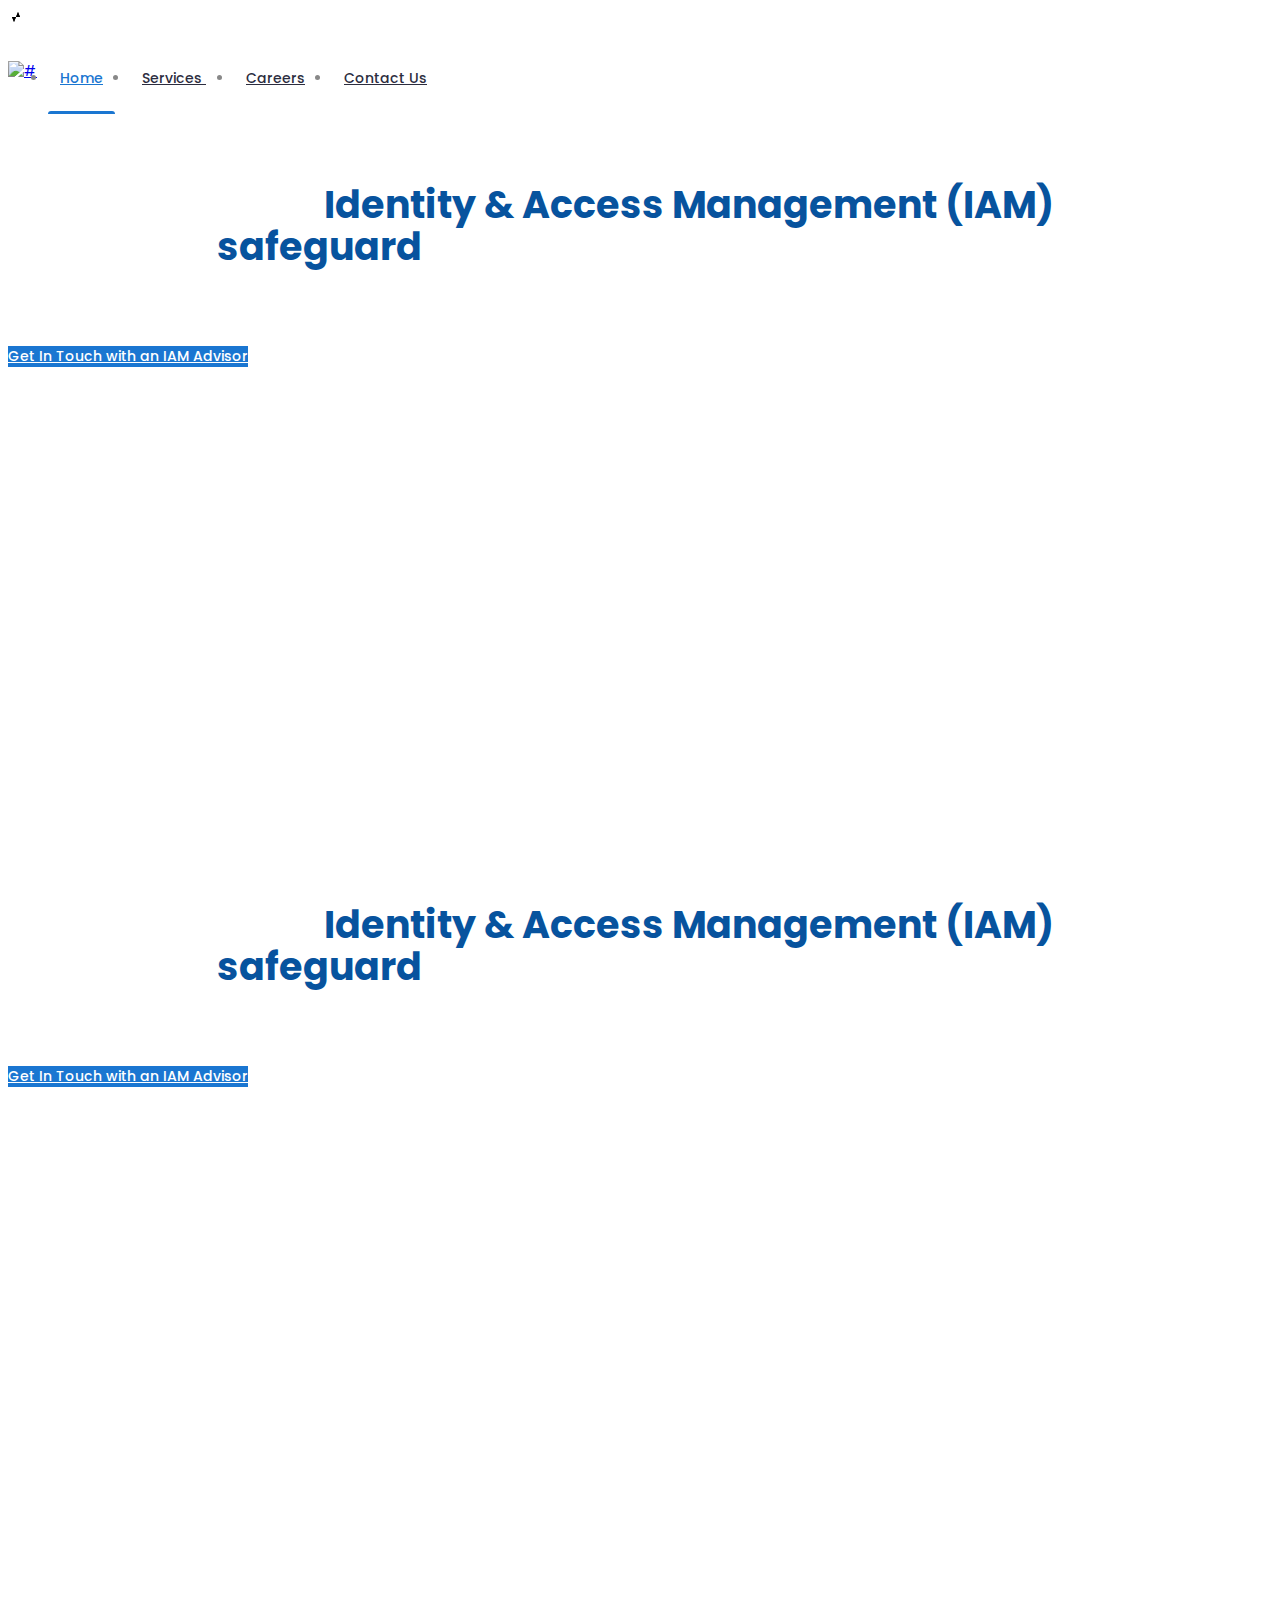
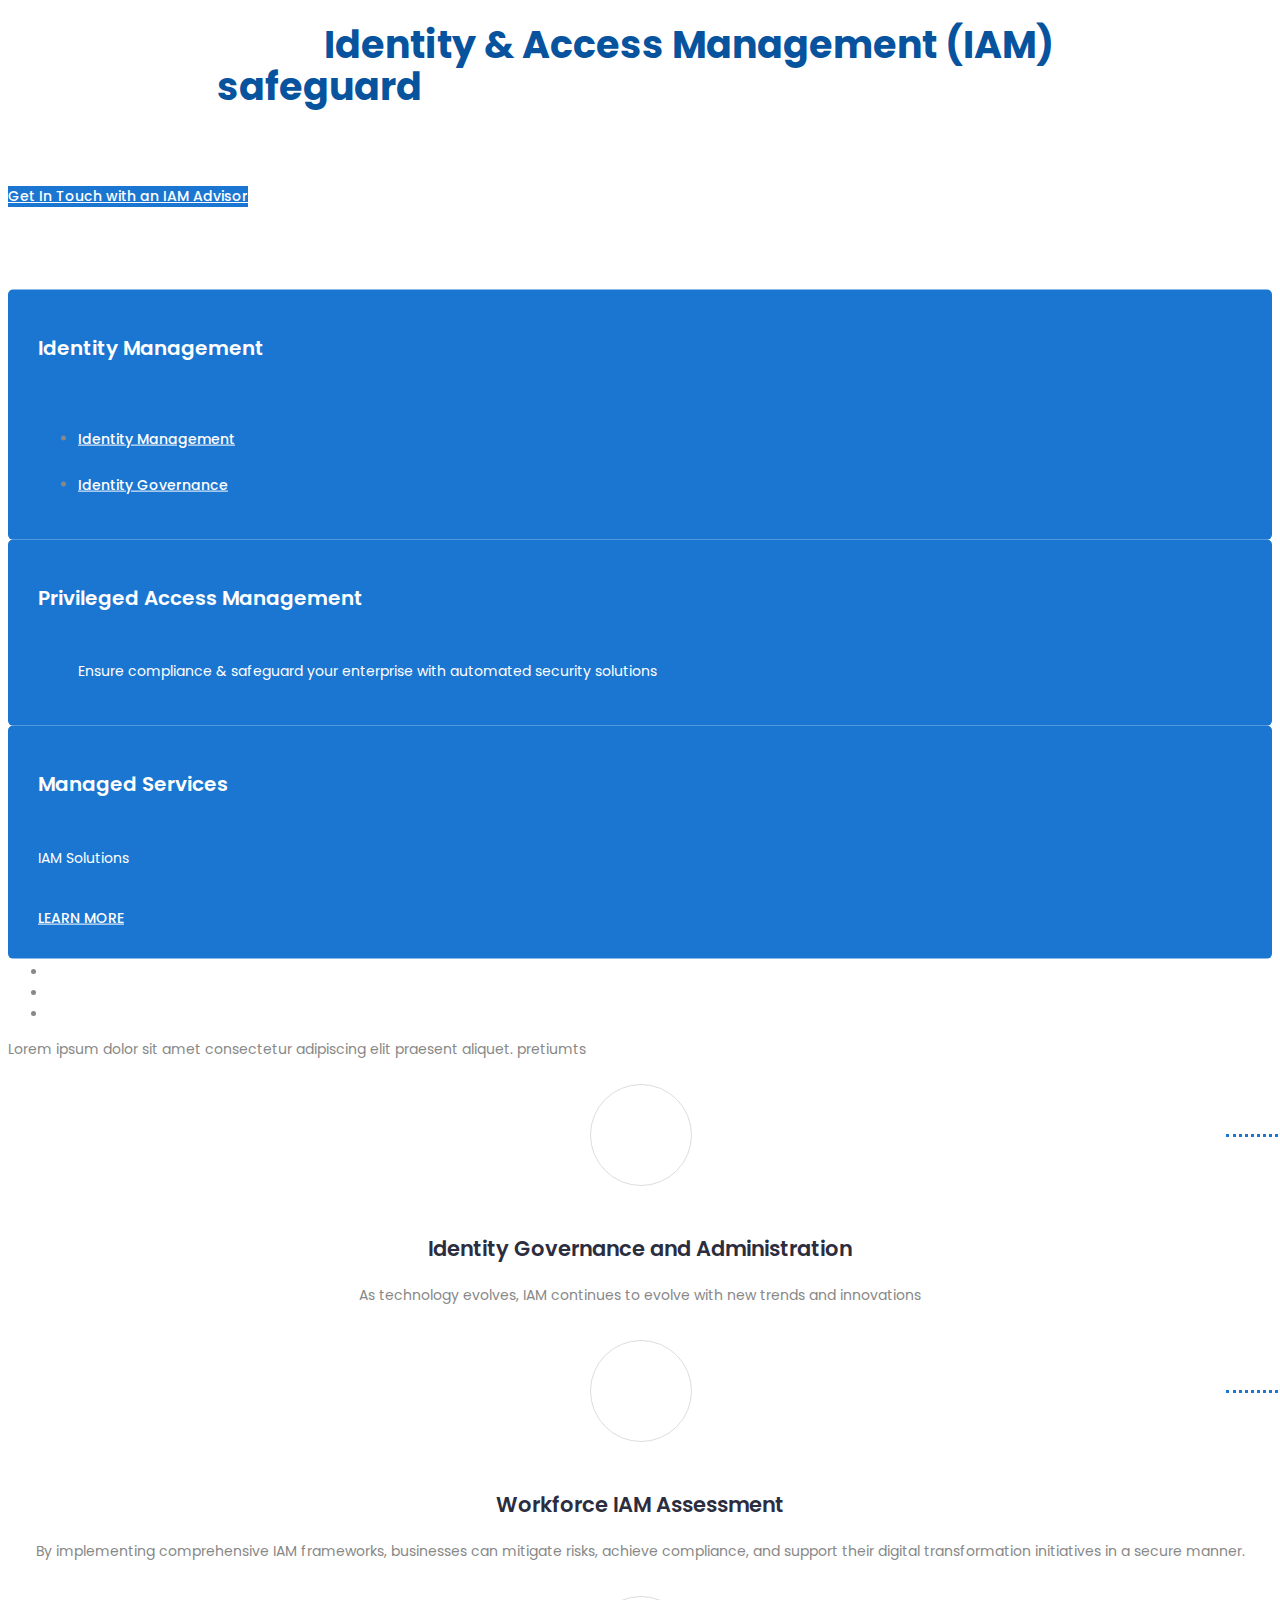
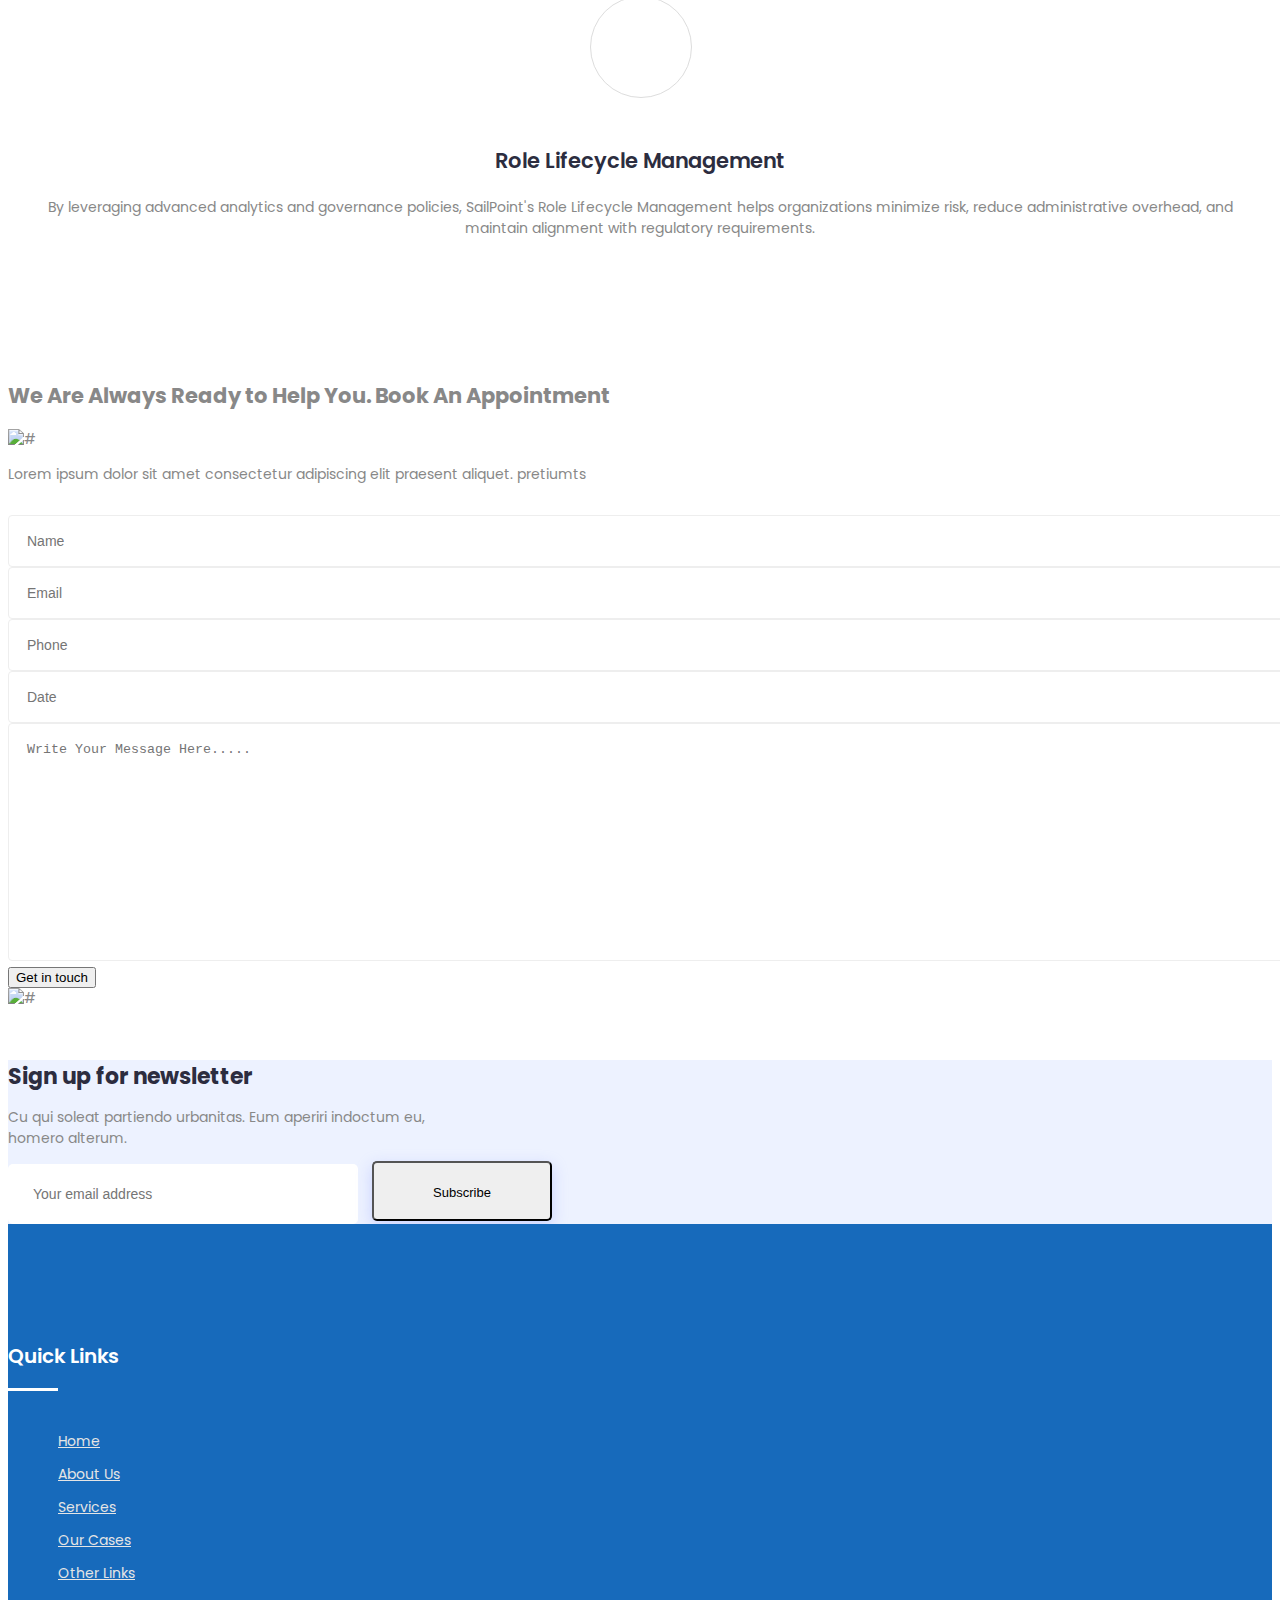
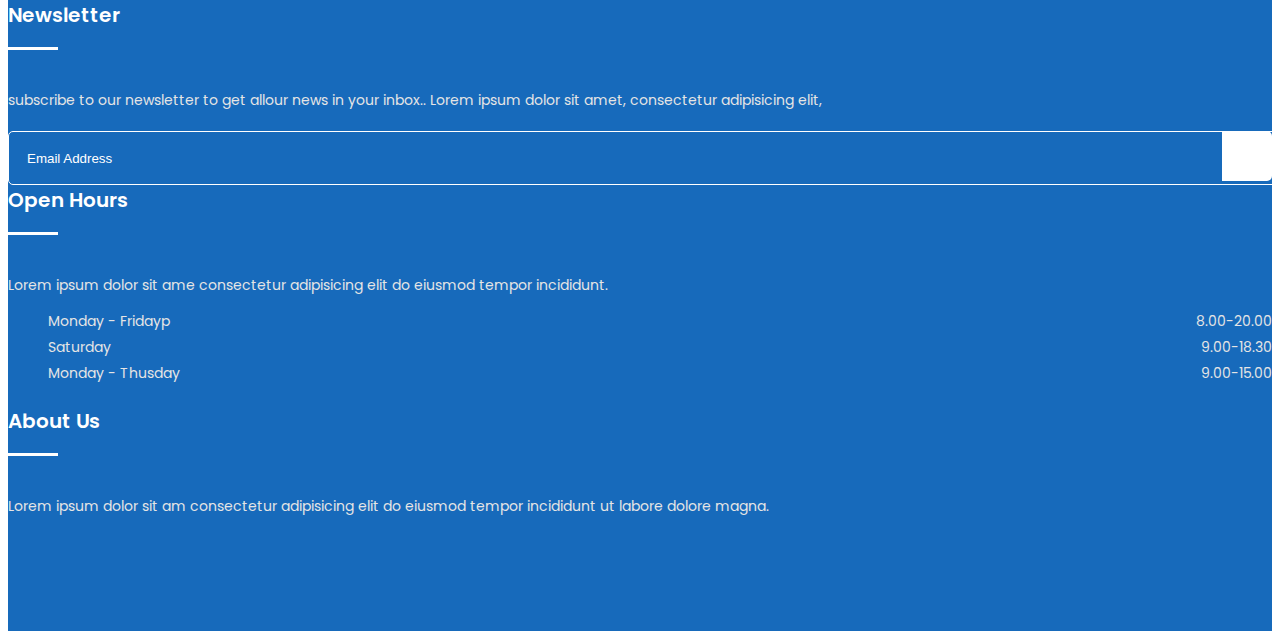
==== index.html @ 4c455a70 "Add files via upload" ====
<!doctype html>
<html class="no-js" lang="zxx">
    <head>
        <!-- Meta Tags -->
		<meta charset="utf-8">
		<meta http-equiv="X-UA-Compatible" content="IE=edge">
		<meta name="keywords" content="Site keywords here">
		<meta name="description" content="">
		<meta name='copyright' content=''>
		<meta name="viewport" content="width=device-width, initial-scale=1, shrink-to-fit=no">
		
		<!-- Title -->
        <title>Idacsol</title>
		
		<!-- Favicon -->
        <link rel="icon" href="img/favicon.png">
		
		<!-- Google Fonts -->
		<link href="https://fonts.googleapis.com/css?family=Poppins:200i,300,300i,400,400i,500,500i,600,600i,700,700i,800,800i,900,900i&display=swap" rel="stylesheet">

		<!-- Bootstrap CSS -->
		<link rel="stylesheet" href="css/bootstrap.min.css">
		<!-- Nice Select CSS -->
		<link rel="stylesheet" href="css/nice-select.css">
		<!-- Font Awesome CSS -->
        <link rel="stylesheet" href="css/font-awesome.min.css">
		<!-- icofont CSS -->
        <link rel="stylesheet" href="css/icofont.css">
		<!-- Slicknav -->
		<link rel="stylesheet" href="css/slicknav.min.css">
		<!-- Owl Carousel CSS -->
        <link rel="stylesheet" href="css/owl-carousel.css">
		<!-- Datepicker CSS -->
		<link rel="stylesheet" href="css/datepicker.css">
		<!-- Animate CSS -->
        <link rel="stylesheet" href="css/animate.min.css">
		<!-- Magnific Popup CSS -->
        <link rel="stylesheet" href="css/magnific-popup.css">
		
		<!-- Medipro CSS -->
        <link rel="stylesheet" href="css/normalize.css">
        <link rel="stylesheet" href="style.css">
        <link rel="stylesheet" href="css/responsive.css">
		
    </head>
    <body>
	
		<!-- Preloader -->
        <div class="preloader">
            <div class="loader">
                <div class="loader-outter"></div>
                <div class="loader-inner"></div>

                <div class="indicator"> 
                    <svg width="16px" height="12px">
                        <polyline id="back" points="1 6 4 6 6 11 10 1 12 6 15 6"></polyline>
                        <polyline id="front" points="1 6 4 6 6 11 10 1 12 6 15 6"></polyline>
                    </svg>
                </div>
            </div>
        </div>
        <!-- End Preloader -->
		
		<!-- Header Area -->
		<header class="header" >
		
			<!-- Header Inner -->
			<div class="header-inner">
				<div class="container">
					<div class="inner">
						<div class="row">
							<div class="col-lg-3 col-md-3 col-12">
								<!-- Start Logo -->
								<div class="logo">
									<a href="index.html"><img src="img/logo.png" alt="#"></a>
								</div>
								<!-- End Logo -->
								<!-- Mobile Nav -->
								<div class="mobile-nav"></div>
								<!-- End Mobile Nav -->
							</div>
							<div class="col-lg-7 col-md-9 col-12">
								<!-- Main Menu -->
								<div class="main-menu">
									<nav class="navigation">
										<ul class="nav menu">
											<li class="active"><a href="index.html">Home</i></a>
											
											</li>
												<li><a href="#">Services <i class="icofont-rounded-down"></i></a>
												<ul class="dropdown">
													<li><a href="404.html">Identity Governance & Administration</a></li>
													
													<li><a href="404.html">Access Management</a></li>
													<li><a href="404.html">Privileged Access Management</a></li>
													<li><a href="404.html">Managed Services</a></li>
												</ul>
												
											<li><a href="#">Careers </a></li>
											</li>
												</li>
											<li><a href="contact.html">Contact Us</a></li>
										</ul>
									</nav>
								</div>
								<!--/ End Main Menu -->
							</div>
							<div class="col-lg-2 col-12">
								<div class="get-quote">
									<a href="appointment.html" class="btn">Get a quote</a>
								</div>
							</div>
						</div>
					</div>
				</div>
			</div>
			<!--/ End Header Inner -->
		</header>
		<!-- End Header Area -->
		
		<!-- Slider Area -->
		<section class="slider">
			<div class="hero-slider">
				<!-- Start Single Slider -->
				<div class="single-slider" style="background-image:url('img/slider2.jpg')">
					<div class="container">
						<div class="row">
							<div class="col-lg-7">
								<div class="text">
									<h1>Discover robust <span>Identity & Access Management (IAM)</span> solutions tailored to <span>safeguard</span> your digital assets</h1>
									<p> Join us in securing your digital transformation journey with trusted expertise and innovative IAM technologies. </p>
									<div class="button">
										<a href="#" class="btn">Get In Touch with an IAM Advisor</a>
										
									</div>
								</div>
							</div>
						</div>
					</div>
				</div>
				<!-- End Single Slider -->
				<!-- Start Single Slider -->
				<div class="single-slider" style="background-image:url('img/slider.jpg')">
					<div class="container">
						<div class="row">
							<div class="col-lg-7">
								<div class="text">
									<h1>Discover robust <span>Identity & Access Management (IAM)</span> solutions tailored to <span>safeguard</span> your digital assets</h1>
									<p> Join us in securing your digital transformation journey with trusted expertise and innovative IAM technologies. </p>
									<div class="button">
										<a href="#" class="btn">Get In Touch with an IAM Advisor</a>
										
									</div>
								</div>
							</div>
						</div>
					</div>
				</div>
				<!-- Start End Slider -->
				<!-- Start Single Slider -->
				<div class="single-slider" style="background-image:url('img/slider3.jpg')">
					<div class="container">
						<div class="row">
							<div class="col-lg-7">
								<div class="text">
									<h1>Discover robust <span>Identity & Access Management (IAM)</span> solutions tailored to <span>safeguard</span> your digital assets</h1>
									<p> Join us in securing your digital transformation journey with trusted expertise and innovative IAM technologies. </p>
									<div class="button">
										<a href="#" class="btn">Get In Touch with an IAM Advisor</a>
										
									</div>
								</div>
							</div>
						</div>
					</div>
				</div>
				<!-- End Single Slider -->
			</div>
		</section>
		<!--/ End Slider Area -->
		
		<!-- Start Schedule Area -->
		<section class="schedule">
			<div class="container">
				<div class="schedule-inner">
					<div class="row">
						<div class="col-lg-4 col-md-6 col-12 ">
							<!-- single-schedule -->
							<div class="single-schedule first">
								<div class="inner">
									<div class="icon">
										<i class="fa fa-ambulance"></i>
									</div>
									<div class="single-content">
										
										<h4>Identity Management</h4>
										<ul class="active">
											<li><a href="404.html">Identity Management</a></li>
											<li><a href="404.html">Identity Governance</a></li>
																				</ul>
																	</div>
								</div>
							</div>
						</div>
						<div class="col-lg-4 col-md-6 col-12">
							<!-- single-schedule -->
							<div class="single-schedule middle">
								<div class="inner">
									<div class="icon">
										<i class="icofont-prescription"></i>
									</div>
									<div class="single-content">
										
										<h4>Privileged Access Management</h4>
										<ul class="active">
											<p>Ensure compliance & safeguard your enterprise with automated security solutions</p> 
										</ul>
									</div>
								</div>
							</div>
						</div>
						<div class="col-lg-4 col-md-12 col-12">
							<!-- single-schedule -->
							<div class="single-schedule last">
								<div class="inner">
									<div class="icon">
										<i class="icofont-ui-clock"></i>
									</div>
									<div class="single-content">
										
										<h4>Managed Services</h4>
										<p>IAM Solutions</p>																			
										<a href="#">LEARN MORE<i class="fa fa-long-arrow-right"></i></a>
									</div>
								</div>
							</div>
						</div>
					</div>
				</div>
			</div>
		</section>
		<!--/End Start schedule Area -->

		<!-- Start Feautes -->
		<section class="Feautes section">
			<div class="container">
				<div class="row">
					<div class="col-lg-12">
						<div class="section-title">
							<h2>Get in touch with us</h2>
							<!-- Social -->
							<div class="signle-icon">
								<ul class="social">
									<li><a href="#"><i class="icofont-facebook"></i></a></li>
									<li><a href="#"><i class="icofont-google-plus"></i></a></li>
									<li><a href="#"><i class="icofont-twitter"></i></a></li>
									<li><a href="#"><i class="icofont-vimeo"></i></a></li>
									<li><a href="#"><i class="icofont-pinterest"></i></a></li>
								</ul>
								<i class="icofont icofont-lock"></i>
							</div>
							<p>Lorem ipsum dolor sit amet consectetur adipiscing elit praesent aliquet. pretiumts</p>
						</div>
					</div>
				</div>
				<div class="row">
					<div class="col-lg-4 col-12">
						<!-- Start Single features -->
						<div class="single-features">
							<div class="signle-icon">
								<i class="icofont icofont-lock"></i>
							</div>
							<h3>Identity Governance and Administration</h3>
							<p>As technology evolves, IAM continues to evolve with new trends and innovations</p>
						</div>
						<!-- End Single features -->
					</div>
					<div class="col-lg-4 col-12">
						<!-- Start Single features -->
						<div class="single-features">
							<div class="signle-icon">
								<i class="icofont icofont-notepad"></i>
							</div>
							<h3>Workforce IAM Assessment</h3>
							<p>By implementing comprehensive IAM frameworks, businesses can mitigate risks, achieve compliance, and support their digital transformation initiatives in a secure manner.</p>
						</div>
						<!-- End Single features -->
					</div>
					<div class="col-lg-4 col-12">
						<!-- Start Single features -->
						<div class="single-features last">
							<div class="signle-icon">
								<i class="icofont icofont-recycle"></i>
							</div>
							<h3>Role Lifecycle Management</h3>
							<p>By leveraging advanced analytics and governance policies, SailPoint's Role Lifecycle Management helps organizations minimize risk, reduce administrative overhead, and maintain alignment with regulatory requirements.</p>
						</div>
						<!-- End Single features -->
					</div>
				</div>
			</div>
		</section>
		<!--/ End Feautes -->
		
		
		<!-- Start Appointment -->
		<section class="appointment">
			<div class="container">
				<div class="row">
					<div class="col-lg-12">
						<div class="section-title">
							<h2>We Are Always Ready to Help You. Book An Appointment</h2>
							<img src="img/section-img.png" alt="#">
							<p>Lorem ipsum dolor sit amet consectetur adipiscing elit praesent aliquet. pretiumts</p>
						</div>
					</div>
				</div>
				<div class="row">
					<div class="col-lg-6 col-md-12 col-12">
						<form class="form" action="#">
							<div class="row">
								<div class="col-lg-6 col-md-6 col-12">
									<div class="form-group">
										<input name="name" type="text" placeholder="Name">
									</div>
								</div>
								<div class="col-lg-6 col-md-6 col-12">
									<div class="form-group">
										<input name="email" type="email" placeholder="Email">
									</div>
								</div>
								<div class="col-lg-6 col-md-6 col-12">
									<div class="form-group">
										<input name="phone" type="text" placeholder="Phone">
									</div>
								</div>
															
								<div class="col-lg-6 col-md-6 col-12">
									<div class="form-group">
										<input type="text" placeholder="Date" id="datepicker">
									</div>
								</div>
								<div class="col-lg-12 col-md-12 col-12">
									<div class="form-group">
										<textarea name="message" placeholder="Write Your Message Here....."></textarea>
									</div>
								</div>
							</div>
							<div class="row">
								<div class="col-lg-5 col-md-4 col-12">
									<div class="form-group">
										<div class="button">
											<button type="submit" class="btn">Get in touch</button>
										</div>
									</div>
								</div>
								<div class="col-lg-7 col-md-8 col-12">
									
								</div>
							</div>
						</form>
					</div>
					<div class="col-lg-6 col-md-12 ">
						<div class="appointment-image">
							<img src="img/contact-img.png" alt="#">
						</div>
					</div>
				</div>
			</div>
		</section>
		<!-- End Appointment -->
		
		<!-- Start Newsletter Area -->
		<section class="newsletter section">
			<div class="container">
				<div class="row ">
					<div class="col-lg-6  col-12">
						<!-- Start Newsletter Form -->
						<div class="subscribe-text ">
							<h6>Sign up for newsletter</h6>
							<p class="">Cu qui soleat partiendo urbanitas. Eum aperiri indoctum eu,<br> homero alterum.</p>
						</div>
						<!-- End Newsletter Form -->
					</div>
					<div class="col-lg-6  col-12">
						<!-- Start Newsletter Form -->
						<div class="subscribe-form ">
							<form action="mail/mail.php" method="get" target="_blank" class="newsletter-inner">
								<input name="EMAIL" placeholder="Your email address" class="common-input" onfocus="this.placeholder = ''"
									onblur="this.placeholder = 'Your email address'" required="" type="email">
								<button class="btn">Subscribe</button>
							</form>
						</div>
						<!-- End Newsletter Form -->
					</div>
				</div>
			</div>
		</section>
		<!-- /End Newsletter Area -->
		
		<!-- Footer Area -->
		<footer id="footer" class="footer ">
			<!-- Footer Top -->
			<div class="footer-top">
				<div class="container">
					<div class="row">
						
						<div class="col-lg-3 col-md-6 col-12">
							<div class="single-footer f-link">
								<h2>Quick Links</h2>
								<div class="row">
									<div class="col-lg-6 col-md-6 col-12">
										<ul>
											<li><a href="#"><i class="fa fa-caret-right" aria-hidden="true"></i>Home</a></li>
											<li><a href="#"><i class="fa fa-caret-right" aria-hidden="true"></i>About Us</a></li>
											<li><a href="#"><i class="fa fa-caret-right" aria-hidden="true"></i>Services</a></li>
											<li><a href="#"><i class="fa fa-caret-right" aria-hidden="true"></i>Our Cases</a></li>
											<li><a href="#"><i class="fa fa-caret-right" aria-hidden="true"></i>Other Links</a></li>	
										</ul>
									</div>
								</div>
							</div>
						</div>
						
						<div class="col-lg-3 col-md-6 col-12">
							<div class="single-footer">
								<h2>Newsletter</h2>
								<p>subscribe to our newsletter to get allour news in your inbox.. Lorem ipsum dolor sit amet, consectetur adipisicing elit,</p>
								<form action="mail/mail.php" method="get" target="_blank" class="newsletter-inner">
									<input name="email" placeholder="Email Address" class="common-input" onfocus="this.placeholder = ''"
										onblur="this.placeholder = 'Your email address'" required="" type="email">
									<button class="button"><i class="icofont icofont-paper-plane"></i></button>
								</form>
							</div>
						</div>
						<div class="col-lg-3 col-md-6 col-12">
							<div class="single-footer">
								<h2>Open Hours</h2>
								<p>Lorem ipsum dolor sit ame consectetur adipisicing elit do eiusmod tempor incididunt.</p>
								<ul class="time-sidual">
									<li class="day">Monday - Fridayp <span>8.00-20.00</span></li>
									<li class="day">Saturday <span>9.00-18.30</span></li>
									<li class="day">Monday - Thusday <span>9.00-15.00</span></li>
								</ul>
							</div>
						</div>

						<div class="col-lg-3 col-md-6 col-12">
							<div class="single-footer">
								<h2>About Us</h2>
								<p>Lorem ipsum dolor sit am consectetur adipisicing elit do eiusmod tempor incididunt ut labore dolore magna.</p>
								
								<!-- End Social -->
							</div>
						</div>
					</div>
				</div>
			</div>
			<!--/ End Footer Top -->
			
		</footer>
		<!--/ End Footer Area -->
		
		<!-- jquery Min JS -->
        <script src="js/jquery.min.js"></script>
		<!-- jquery Migrate JS -->
		<script src="js/jquery-migrate-3.0.0.js"></script>
		<!-- jquery Ui JS -->
		<script src="js/jquery-ui.min.js"></script>
		<!-- Easing JS -->
        <script src="js/easing.js"></script>
		<!-- Color JS -->
		<script src="js/colors.js"></script>
		<!-- Popper JS -->
		<script src="js/popper.min.js"></script>
		<!-- Bootstrap Datepicker JS -->
		<script src="js/bootstrap-datepicker.js"></script>
		<!-- Jquery Nav JS -->
        <script src="js/jquery.nav.js"></script>
		<!-- Slicknav JS -->
		<script src="js/slicknav.min.js"></script>
		<!-- ScrollUp JS -->
        <script src="js/jquery.scrollUp.min.js"></script>
		<!-- Niceselect JS -->
		<script src="js/niceselect.js"></script>
		<!-- Tilt Jquery JS -->
		<script src="js/tilt.jquery.min.js"></script>
		<!-- Owl Carousel JS -->
        <script src="js/owl-carousel.js"></script>
		<!-- counterup JS -->
		<script src="js/jquery.counterup.min.js"></script>
		<!-- Steller JS -->
		<script src="js/steller.js"></script>
		<!-- Wow JS -->
		<script src="js/wow.min.js"></script>
		<!-- Magnific Popup JS -->
		<script src="js/jquery.magnific-popup.min.js"></script>
		<!-- Counter Up CDN JS -->
		<script src="http://cdnjs.cloudflare.com/ajax/libs/waypoints/2.0.3/waypoints.min.js"></script>
		<!-- Bootstrap JS -->
		<script src="js/bootstrap.min.js"></script>
		<!-- Main JS -->
		<script src="js/main.js"></script>
    </body>
</html>
---- style.css ----
/* =====================================
Template Name: 	Mediplus.
Author Name: Naimur Rahman
Website: http://wpthemesgrid.com/
Description: Mediplus - Doctor HTML Template.
Version:	1.1
========================================*/   
/*======================================
[ CSS Table of contents ]
* Global CSS
* Header CSS
	+ Topbar
	+ Logo
	+ Widget
	+ Main Menu
	+ Search
* Hero Slider CSS
* Schedule CSS
* Feautes CSS
* Fun Facts CSS
* Why Choose CSS
* Call to Action CSS
* Portfolio CSS
	+ Portfolio Single CSS
* Services CSS
* Testimonials CSS
* Departments CSS
* Pricing Table CSS
* Clients CSS
* Team CSS
	+ Single Team
* Blog CSS
	+ Latest Blog CSS
	+ Blog Single CSS
	+ Blog Sidebar CSS
* Appointment CSS
* Login CSS
* Register CSS
* Faq CSS
* Contact Us CSS
* Error 404 CSS
* Mail Success CSS
* Newsletter CSS
* Doctor Calendar CSS
* About Us CSS
* Footer CSS
========================================*/ 
/*=============================
	Global CSS 
===============================*/
body{
    font-family: 'Poppins', sans-serif;
	font-weight: 400;
	font-size:14px;
	color:#888;
}
.pro-features {
	position: fixed;
	right: -300px;
	width: 300px;
	height: auto;
	line-height: 46px;
	font-size: 14px;
	background: #fff;
	text-align: left;
	color: #333;
	top: 50%;
	transform:translateY(-50%);
	box-shadow: -4px 0px 5px #00000036;
	color: #fff;
	z-index: 9999;
	padding:20px 30px 30px 30px;
	-webkit-transition:all 0.4s ease;
	-moz-transition:all 0.4s ease;
	transition:all 0.4s ease;
}
.pro-features.active{
	right:0;
}
.pro-features li.big-title {
	font-weight: 600;
	color: #1A76D1;
	font-size: 15px;
}
.pro-features li.title {
	font-weight: 600;
	color: #1A76D1;
	font-size: 15px;
}
.pro-features .button{}
.pro-features .button .btn {
	width: 100%;
	text-align: center;
	margin-top: 8px;
	display: inline-block;
	float: left;
	font-size: 13px;
	width: 100%;
	text-transform: capitalize;
}
.pro-features li {
	color: #333;
	margin: 0;
	padding: 0;
	line-height: 22px;
	margin-bottom: 10px;
}
.get-pro {
	position: absolute;
	left: -80px;
	width:80px;
	height: 45px;
	line-height: 45px;
	font-size: 14px;
	border-radius: 5px 0 0 5px;
	background: #1A76D1;
	text-align: center;
	color: #fff;
	top: 0;
	cursor: pointer;
	box-shadow: -4px 0px 5px #00000036;
}
.get-pro:hover{
	
}
#scrollUp {
	bottom: 15px;
	right: 15px;
	padding: 10px 20px;
	background: #1a76d1;
	color: #fff;
	font-size: 25px;
	width: 45px;
	height: 45px;
	text-align: center;
	line-height: 45px;
	padding: 0;
	border-radius: 3px;
	box-shadow: 0px 0px 10px #00000026;
}
#scrollUp:hover{
	background:#2C2D3F;
}
/* Color Plate */
.color-plate {
	position: fixed;
	display: block;
	z-index: 99998;
	padding: 20px;
	width: 245px;
	background: #fff;
	right: -245px;
	text-align: left;
	top: 30%;
	-webkit-transition:all 0.4s ease;
	-moz-transition:all 0.4s ease;
	transition:all 0.4s ease;
	-webkit-box-shadow: -3px 0px 25px -2px rgba(0, 0, 0, 0.2);
	-moz-box-shadow: -3px 0px 25px -2px rgba(0, 0, 0, 0.2);
	box-shadow: -3px 0px 25px -2px rgba(0, 0, 0, 0.2);
}
.color-plate.active{
	right:0;
}
.color-plate .color-plate-icon {
	position: absolute;
	left: -48px;
	width: 48px;
	height: 45px;
	line-height: 45px;
	font-size: 21px;
	border-radius: 5px 0 0 5px;
	background: #1A76D1;
	text-align: center;
	color: #fff !important;
	top: 0;
	cursor: pointer;
	box-shadow: -4px 0px 5px #00000036;
}
.color-plate h4 {
	display: block;
	font-size: 15px;
	margin-bottom: 5px;
	font-weight: 500;
}
.color-plate p {
	font-size: 13px;
	margin-bottom: 15px;
	line-height: 20px;
}
.color-plate span {
	width: 42px;
	height: 35px;
	border-radius: 0;
	cursor: pointer;
	display: inline-block;
	margin-right: 3px;
}
.color-plate span:hover{
	cursor:pointer;
}
.color-plate span.color1{
	background:#1A76D1;
}
.color-plate span.color2{
	background:#2196F3;
}
.color-plate span.color3{
	background:#32B87D;
}
.color-plate span.color4{
	background:#FE754A;
}
.color-plate span.color5{
	background:#F82F56;
}
.color-plate span.color6{
	background:#01B2B7;
}
.color-plate span.color7{
	background:#6c5ce7;
}
.color-plate span.color8{
	background:#85BA46;
}
.color-plate span.color9{
	background:#273c75;
}
.color-plate span.color10{
	background:#FD7272;
}
.color-plate span.color11{
	background:#badc58;
}
.color-plate span.color12{
	background:#44ce6f;
}
/*=============================
	End Global CSS 
===============================*/

/*===================
	Start Header CSS 
=====================*/
.header{
	background-color:#fff;
	position:relative;
}
.header .navbar-collapse{
	padding:0;
}
/* Topbar */
.header .topbar{
	background-color:#fff;
	border-bottom:1px solid #eee;
}
.header .topbar{
	padding:15px 0;
}
.header .top-link{
	float:left;
}
.header .top-link li{
	display:inline-block;
	margin-right:15px;
}
.header .top-link li:last-child{
	margin-right:0px;
}
.header .top-link li a{
	color:#2C2D3F;
	font-size:14px;
	font-weight:400;
}
.header .top-link li:hover a{
	color:#1A76D1;
}
.header .top-contact{
	float:right;
}
.header .top-contact li{
	display:inline-block;
	margin-right:25px;
	color:#2C2D3F;
}
.header .top-contact li:last-child{
	margin-right:0;
}
.header .top-contact li a{
	font-size:14px;
}
.header .top-contact li a:hover{
	color:#1A76D1;
}
.header .top-contact li i{
	color:#1A76D1;
	margin-right:8px;
}
.header .header-inner {
	background:#fff;
	z-index:999;
	width:100%;
}
.get-quote{
	margin-top:12px;
}
.get-quote .btn{
	color:#fff;
}
.header .logo {
	float: left;
	margin-top: 18px;
}
.header .navbar {
	background: none;
	box-shadow: none;
	border: none;
	margin: 0;
	height: 0px;
	min-height: 0px;
}
.header .nav li{
	margin-right: 15px;
    float: left;
	position:relative;
}
.header .nav li:last-child{
	margin:0;
}
.header .nav li a {
	color: #2C2D3F;
	font-size: 14px;
	font-weight: 500;
	text-transform: capitalize;
	padding: 25px 12px;
	position: relative;
	display: inline-block;
	position:relative;
}
.header .nav li a::before {
	position: absolute;
	content: "";
	left: 0;
	bottom: 0;
	height: 3px;
	width:0%;
	background: #1A76D1;
	border-radius: 5px 5px 0 0;
	opacity:0;
	visibility:hidden;
	-webkit-transition:all 0.4s ease;
	-moz-transition:all 0.4s ease;
	transition:all 0.4s ease;
}
.header .nav li.active a:before{
	opacity:1;
	visibility:visible;
	width: 100%;
}
.header .nav li.active a{
	color:#1A76D1;
}
.header .nav li:hover a:before{
	opacity:1;
	width: 100%;
	visibility:visible;
}
.header .nav li:hover a{
	color:#1a76d1;
}
.header .nav li a i {
	display: inline-block;
	margin-left: 1px;
	font-size: 13px;
}
/* Middle Header */
.header.style2 .header-inner {
	border-top: 1px solid #eee;
}
.header.style2 .logo {
	margin-top:6px;
}
.header .middle-header {
	background: #fff;
	padding: 20px 0px;
}
.header .widget-main{
	float:right;
}
.header.style2 .get-quote {
	margin-top: 0;
}
.header .single-widget {
	position: relative;
	float: left;
	margin-right: 30px;
	padding-left: 55px;
}
.header .single-widget:last-child{
	margin:0;
}
.header .single-widget .logo{
	margin:0;
	padding:0;
	margin-top: 7px;
}
.header .single-widget i {
	position: absolute;
	left: 0;
	top: 6px;
	height: 40px;
	width: 40px;
	line-height: 40px;
	color: #fff;
	background: #1A76D1;
	border-radius: 4px;
	text-align: center;
	font-size: 15px;
}
.header .single-widget h4 {
	font-size: 15px;
	font-weight: 500;
}
.header .single-widget p {
	margin-bottom: 5px;
	text-transform: capitalize;
}
.header .single-widget.btn{
	margin-left:0;
}
/* Dropdown Menu */
.header .nav li .dropdown {
	background: #fff;
	width: 320px;
	position: absolute;
	left:-20px;
	top: 100%;
	z-index: 999;
	-webkit-box-shadow: 0px 3px 5px rgba(0, 0, 0, 0.2);
	-moz-box-shadow: 0px 3px 5px rgba(0, 0, 0, 0.2);
	box-shadow: 0px 3px 5px #3333334d;
	transform-origin: 0 0 0;
	transform: scaleY(0.2);
	-webkit-transition: all 0.3s ease 0s;
	-moz-transition: all 0.3s ease 0s;
	transition: all 0.3s ease 0s;
	opacity: 0;
	visibility: hidden;
	top: 74px;
	border-left:3px solid #2889e4;
}
.header .nav li:hover .dropdown{
	opacity:1;
	visibility:visible;
	transform:translateY(0px);
}
.header .nav li .dropdown li{
	float:none;
	margin:0;
	border-bottom:1px dashed #eee;
}
.header .nav li .dropdown li:last-child{
	border:none;
}
.header .nav li .dropdown li a {
	padding: 12px 15px;
	color: #666;
	display: block;
	font-weight: 400;
	text-transform: capitalize;
	background: transparent;
	-webkit-transition:all 0.2s ease;
	-moz-transition:all 0.2s ease;
	transition:all 0.2s ease;
}
.header .nav li .dropdown li a:before{
	display:none;
}
.header .nav li .dropdown li:last-child a{
	border-bottom:0px;
}
.header .nav li .dropdown li:hover a{
	color:#1A76D1;
}
.header .nav li .dropdown li a:hover{
	border-color:transparent;
}
/* Right Bar */
.header.style2 .main-menu{
	display:inline-block;
	float:left;
}
.header .right-bar {
	float: right;
}
.header .right-bar {
	padding-top:20px;
}
.header .right-bar {
	display: inline-block;
}
.header .right-bar a {
	color: #fff;
	height: 35px;
	width: 35px;
	line-height: 35px;
	text-align: center;
	background: #1a76d1;
	border-radius: 4px;
	display: block;
	font-size: 12px;
}
.header .right-bar li a:hover{
	color:#fff;
	background:#27AE60;
}
.header .search-top.active .search i:before{
	content:"\eee1";
	font-size:15px;
}
/* Search */
.header .search-form {
	position: absolute;
	right: 0;
	z-index: 9999;
	opacity: 0;
	visibility: hidden;
	-webkit-transition: all 0.4s ease;
	-moz-transition: all 0.4s ease;
	transition: all 0.4s ease;
	top: 74px;
	box-shadow: 0px 0px 10px #0000001c;
	border-radius: 4px;
	overflow: hidden;
	transform:scale(0);
}
.header .search-top.active .search-form {
	opacity:1;
	visibility:visible;
	transform:scale(1);
}
.header .search-form input {
	width: 282px;
	height: 50px;
	line-height: 50px;
	padding: 0 70px 0 20px;
	-webkit-transition: all 0.4s ease;
	-moz-transition: all 0.4s ease;
	transition: all 0.4s ease;
	border-radius: 3px;
	border: none;
	background: #fff;
	color: #2C2D3F;
}
.header .search-form button {
	position: absolute;
	right: 0;
	height: 50px;
	top: 0;
	width: 50px;
	background: #1A76D1;
	border: none;
	color: #fff;
	border-radius: 0 4px 4px 0;
	border-left:1px solid transparent;
}
.header .search-form button:hover{
	background:#fff;
	color:#1A76D1;
	border-color:#e6e6e6;
}
/* Header Sticky */
.header.sticky .header-inner{
	position:fixed;
	z-index:999;
	top:0;
	left:0;
	bottom:initial;
	-webkit-transition:all 0.4s ease;
	-moz-transition:all 0.4s ease;
	transition:all 0.4s ease;
	animation: fadeInDown 0.5s both 0.1s;
	box-shadow:0px 0px 13px #00000054;
}
/*=========================
	End Header CSS
===========================*/

/*===========================
	Start Hero Area CSS
=============================*/
.slider .single-slider {
	height: 600px;
	background-size: cover;
	background-position: center;
	background-repeat:no-repeat;
}
.slider .single-slider .text{
	margin-top:120px;
}
.slider.index2 .single-slider .text{
	margin-top:150px;
}
.slider .single-slider h1 {
	color: #ffffff;
	font-size: 38px;
	font-weight: 700;
	margin: 0;
	padding: 0;
	line-height: 42px;
}
.slider .single-slider h1 span{
	color:#07539e;
}
.slider .single-slider p {
	color: #ffffff;
	margin-top: 27px;
	font-weight: 400;
}
.slider .single-slider .button{
	margin-top:30px;
}
.slider .single-slider .btn{
	color:#fff;
	background:#1a76d1;
	font-weight:500;
	display:inline-block;
	margin:0;
	margin-right:10px;
}
.slider .single-slider .btn:last-child{
	margin:0;
}
.slider .single-slider .btn.primary{
	background:#2C2D3F;
	color:#fff;
}
.slider .single-slider .btn.primary:before{
	background:#1A76D1;
}
.slider .owl-carousel .owl-nav {
	margin: 0;
    position: absolute;
    top: 50%;
    width: 100%;
	margin-top:-25px;
}
.slider .owl-carousel .owl-nav div {
	height: 50px;
	width: 50px;
	line-height: 50px;
	text-align: center;
	background: #1A76D1;
	color: #fff;
	font-size: 26px;
	position: absolute;
	margin: 0;
	-webkit-transition: all 0.4s ease;
	-moz-transition: all 0.4s ease;
	transition: all 0.4s ease;
	padding: 0;
	border-radius: 50%;
}
.slider .owl-carousel .owl-nav div:hover{
	background:#2C2D3F;
	color:#fff;
}
.slider .owl-carousel .owl-controls .owl-nav .owl-prev{
	left:20px;
}
.slider .owl-carousel .owl-controls .owl-nav .owl-next{
	right:20px;
}

/* Slider Animation */
.owl-item.active .single-slider h1{
    animation: fadeInUp 1s both 0.6s;
}
.owl-item.active .single-slider p{
    animation: fadeInUp 1s both 1s;
}
.owl-item.active .single-slider .button{
    animation: fadeInDown 1s both 1.5s;
}
/*===========================
	End Hero Area CSS
=============================*/

/*=============================
	Start Schedule CSS
===============================*/
.schedule {
	background: #fff;
	margin: 0;
	padding: 0;
	height: 230px;
}
.schedule .schedule-inner {
	position: relative;
	transform: translateY(-50%);
	z-index:9;
}
.schedule .single-schedule {
	position: relative;
	text-align: left;
	z-index:3;
	border-radius:5px;
	background:#1A76D1;
	 -webkit-transition: all .3s ease-out 0s;
    -moz-transition: all .3s ease-out 0s;
    -ms-transition: all .3s ease-out 0s;
    -o-transition: all .3s ease-out 0s;
    transition: all .3s ease-out 0s;
}
.schedule .single-schedule .inner {
	overflow:hidden;
	position: relative;
	padding:30px;
	z-index:2;
}
.schedule .single-schedule:before{
	position: absolute;
    z-index: -1;
    content: '';
    bottom: -10px;
    left: 0;
    right: 0;
    margin: 0 auto;
    width: 80%;
    height: 90%;
    background:#1A76D1;
    opacity: 0;
    filter: blur(10px);
    -webkit-transition: all .3s ease-out 0s;
    -moz-transition: all .3s ease-out 0s;
    -ms-transition: all .3s ease-out 0s;
    -o-transition: all .3s ease-out 0s;
    transition: all .3s ease-out 0s;
}
.schedule .single-schedule:hover:before{
	opacity: 0.8;
}
.schedule .single-schedule:hover{
	transform: translateY(-5px);
}
.schedule .single-schedule .icon i{
	position: absolute;
	font-size: 110px;
	color: #fff;
	 -webkit-transition: all .3s ease-out 0s;
    -moz-transition: all .3s ease-out 0s;
    -ms-transition: all .3s ease-out 0s;
    -o-transition: all .3s ease-out 0s;
    transition: all .3s ease-out 0s;
	z-index:-1;
	visibility:visible;
	opacity:0.2;
	right: -25px;
	bottom: -30px;
}
.schedule .single-schedule span{
	display:block;
	color:#fff;
}
.schedule .single-schedule h4{
	font-size: 20px;
	font-weight:600;
	display:inline-block;
	text-transform:capitalize;
	color:#fff;
	margin-top:13px;
}
.schedule .single-schedule p{
	color:#fff;
	margin-top:22px;
}
.schedule .single-schedule a {
	color: #fff;
	margin-top: 25px;
	font-weight: 500;
	display: inline-block;
	position: relative;
}
.schedule .single-schedule a:before{
	position:absolute;
	content:"";
	left:0;
	bottom:0;
	height:1px;
	width:0%;
	background:#fff;
	-webkit-transition:all 0.4s ease;
	-moz-transition:all 0.4s ease;
	transition:all 0.4s ease;
}
.schedule .single-schedule a:hover:before{
	width:100%;
	width:100%;
}
.schedule .single-schedule a i{
	margin-left:10px;
}
.schedule .single-schedule .time-sidual{
	
}
.schedule .single-schedule .time-sidual{
	overflow:hidden;
	margin-top:17px;
}
.schedule .single-schedule .time-sidual li {
	display: block;
	color: #fff;
	width: 100%;
	margin-bottom:3px;
}
.schedule .single-schedule .time-sidual li:last-child{
	margin:0;
}
.schedule .single-schedule .time-sidual li span{
	display:inline-block;
	float:right;
}
.schedule .single-schedule .day-head .time {
	font-weight: 400;
	float: right;
}
/*=============================
	End Schedule CSS
===============================*/

/*=============================
	Start Feautes CSS
===============================*/
.Feautes{
	padding-top:0;
}
.Feautes.index2{
	padding-top:100px;
}
.Feautes.testimonial-page{
	padding-top:100px;
}
.Feautes .single-features{
	text-align:center;
	position:relative;
	padding:10px 20px;
}
.Feautes .single-features::before {
	position: absolute;
	content: "";
	right: -72px;
	top: 60px;
	width: 118px;
	border-bottom: 3px dotted #1a76d1;
}
.Feautes .single-features.last::before{
	display:none;
}
.Feautes .single-features .signle-icon{
	position:relative;
}
.Feautes .single-features .signle-icon i{
	font-size:50px;
	color:#1a76d1;
	position:absolute;
	left:50%;
	margin-left:-50px;
	top:0;
	height:100px;
	width:100px;
	line-height:100px;
	text-align:center;
	border:1px solid #dddddd;
	border-radius:100%;
	-webkit-transition:all 0.4s ease;
	-moz-transition:all 0.4s ease;
	transition:all 0.4s ease;
}
.Feautes .single-features:hover .signle-icon i{
	background:#1A76D1;
	color:#fff;
	border-color:transparent;
}
.Feautes .single-features h3{
	padding-top: 128px;
	color:#2C2D3F;
	font-weight:600;
	font-size:21px;
}
.Feautes .single-features p {
	margin-top: 20px;
}
/*=============================
	End Feautes CSS
===============================*/

/*=======================
	Start Fun Facts CSS
=========================*/
.fun-facts{
	position:relative;
}
.fun-facts.section{
	padding:120px 0;
}
.fun-facts{
	background:url('img/fun-bg.jpg');
	background-size:cover;
	background-repeat:no-repeat;
}
.fun-facts .single-fun {
	
}
.fun-facts .single-fun i {
	position: absolute;
	left: 0;
	font-size: 62px;
	color: #fff;
	height: 70px;
	width: 70px;
	line-height: 67px;
	font-size: 28px;
	text-align: center;
	padding: 0;
	margin: 0;
	border: 2px solid #fff;
	border-radius: 0px;
	top: 50%;
	margin-top: -35px;
	-webkit-transition: all 0.4s ease;
	-moz-transition: all 0.4s ease;
	transition: all 0.4s ease;
	border-radius: 50%;
}
.fun-facts .single-fun:hover i{
	color:#1A76D1;
	background:#fff;
	border-color:transparent;
}
.fun-facts .single-fun .content {
	padding-left: 80px;
}
.fun-facts .single-fun span {
	color: #fff;
	font-weight: 600;
	font-size: 30px;
	position: relative;
	display: block;
	-webkit-transition: all 0.4s ease;
	-moz-transition: all 0.4s ease;
	transition: all 0.4s eas;
	display: block;
	margin-bottom: 7px;
}
.fun-facts .single-fun p{
	color:#fff;
	font-size:15px;
}
/*===================
	End Fun Facts
=====================*/

/*===================
	Why choose CSS
=====================*/
.why-choose .choose-left h3{
	font-size:24px;
	font-weight:600;
	color:#2C2D3F;
	position:relative;
	padding-bottom:20px;
	margin-bottom:24px;
}
.why-choose .choose-left h3:before{
	position:absolute;
	content:"";
	left:0;
	bottom:0;
	height:2px;
	width:50px;
	background:#1a76d1;
}
.why-choose .choose-left p{
	margin-bottom:35px;
}
.why-choose .choose-left .list{}
.why-choose .choose-left .list li {
	color: #868686;
	margin-bottom: 12px;
}
.why-choose .choose-left .list li:last-child{
	margin-bottom:0px;
}
.why-choose .choose-left .list li i{
	height:15px;
	width:15px;
	line-height:15px;
	text-align:center;
	background:#1a76d1;
	color:#fff;
	font-size:14px;
	border-radius:100%;
	padding-left:2px;
	margin-right:16px;
}
/* Start Faq CSS */
.why-choose{
	background:#fff;
}
.why-choose .choose-right{
	height:100%;
	width:100%;
	background-image:url('img/video-bg.jpg');
	background-size:cover;
	background-position:center;
	background-repeat:no-repeat;
	position:relative;
}
.why-choose .choose-right .video {
	color: #fff;
	height: 70px;
	width: 70px;
	line-height: 70px;
	text-align: center;
	border-radius: 100%;
	position: absolute;
	left: 50%;
	top: 50%;
	margin-left: -35px;
	margin-top: -35px;
	font-size: 21px;
	background: #1a76d1;
	padding-left: 4px;
}
.why-choose .choose-right .video:hover{
	transform:scale(1.1);
}
.why-choose .video-image .waves-block .waves {
	position: absolute;
	width: 200px;
	height: 200px;
	background: #fff;
	opacity: 0;
	-ms-filter: "progid:DXImageTransform.Microsoft.Alpha(Opacity=0)";
	border-radius: 100%;
	-webkit-animation: waves 3s ease-in-out infinite;
	animation: waves 3s ease-in-out infinite;
	left: 50%;
	margin-left: -100px;
	top: 50%;
	margin-top: -100px;
}
.why-choose .video-image .waves-block .wave-1 {
    -webkit-animation-delay: 0s;
    animation-delay: 0s;
}
.why-choose .video-image .waves-block .wave-2 {
    -webkit-animation-delay: 1s;
    animation-delay: 1s;
}
.why-choose .video-image .waves-block .wave-3 {
    -webkit-animation-delay: 2s;
    animation-delay: 2s;
}
/*=======================
	End Why choose CSS
=========================*/

/*===============================
	Start Call to action CSS
=================================*/
.call-action{
	background-image:url('img/call-bg.jpg');
	background-size:cover;
	background-position:center;
	position:relative;
	background-repeat:no-repeat;
}
.call-action .content{
	text-align:center;
	padding:100px 265px;
}
.call-action .content h2{
	color:#fff;
	font-size:32px;
	font-weight:600;
	line-height:46px;
}
.call-action .content p {
	color: #fff;
	margin: 30px 0px;
	font-size: 15px;
}
.call-action .content .btn{
	background:#fff;
	margin-right:20px;
	font-weight:500;
	border:1px solid #fff;
	color:#1a76d1;
}
.call-action .content .btn:before{
	background:#1A76D1;
}
.call-action .content .btn:hover{
	background:#1A76D1;
	color:#fff;
}
.call-action .content .btn:last-child{
	margin-right:0px;
}
.call-action .content .second {
	border: 1px solid #fff;
	color: #fff;
	background: transparent;
	color: #fff !important;
}
.call-action .content .second:before{
	background:#fff;
}
.call-action .content .second:hover{
	color:#1A76D1;
	border-color:transparent;
	background:#fff;
}
.call-action .content .second i{
	margin-left:10px;
}
/*===============================
	Start Call to action CSS
=================================*/

/*==========================
	Start Portfolio CSS
============================*/
.portfolio{
	background:#FDFDFD;
}
.portfolio .single-pf{
	position:relative;
}
.portfolio .single-pf img{
	height:100%;
	width:100%;
}
.portfolio .single-pf:before{
	position:absolute;
	content:"";
	left:0;
	top:0;
	height:100%;
	width:100%;
	background:#1a76d1;
	opacity:0;
	visibility:hidden;
	-webkit-transition:all 0.4s ease;
	-moz-transition:all 0.4s ease;
	transition:all 0.4s ease;
	z-index:1;
}
.portfolio .single-pf:hover:before{
	opacity:0.7;
	visibility:visible;
}
.portfolio .single-pf .btn {
	color: #1a76d1;
	z-index: 3;
	background: #fff;
	position: absolute;
	left: 50%;
	top: 50%;
	border-radius: 0px;
	opacity: 0;
	visibility: hidden;
	-webkit-transition: all 0.4s ease;
	-moz-transition: all 0.4s ease;
	transition: all 0.4s ease;
	height: 48px;
	width: 150px;
	text-align: center;
	line-height: 48px;
	padding: 0;
	font-weight: 500;
	font-size: 14px;
	margin-left: -75px;
	margin-top: -24px;
	border-radius:4px;
}
.portfolio .single-pf:hover .btn{
	opacity:1;
	visibility:visible;
}
.portfolio .single-pf .btn:hover{
	color:#fff;
}
.portfolio .owl-nav{
	display:none;
}
/* Slider Nav */
.pf-details .image-slider .owl-nav{
	margin: 0;
    position: absolute;
    top: 50%;
    width: 100%;
	margin-top:-25px;
}
.pf-details .image-slider .owl-carousel .owl-nav div {
	height: 50px;
	width: 50px;
	line-height: 45px;
	background: #fff;
	color: #1A76D1;
	position: absolute;
	margin: 0;
	border-radius: 100%;
	font-size: 20px;
	text-align: center;
	-webkit-transition: all 0.4s ease;
	-moz-transition: all 0.4s ease;
	transition: all 0.4s ease;
	box-shadow: 0px 0px 10px #0000001a;
}
.pf-details .image-slider .owl-carousel .owl-nav div:hover{
	color:#fff;
	background:#1A76D1;
}
.pf-details .image-slider .owl-carousel .owl-controls .owl-nav .owl-prev{
	left:20px;
}
.pf-details .image-slider .owl-carousel .owl-controls .owl-nav .owl-next{
	right:20px;
}
.pf-details .image-slider{
	border-radius:8px 8px 0 0;
}
.pf-details .image-slider img{
	height:100%;
	width:100%;
}
.pf-details .date{
	background: #1a76d1;
	display: block;
	padding: 20px;
	text-align: center;
	border-radius: 0;
	border: none;
	margin: 0;
	margin-top: -1px;
}
.pf-details .date ul li{
	font-size:16px;
	color:#fff;
	display:inline-block;
	margin-right:60px;
}
.pf-details .date ul li:last-child{
	margin:0;
}
.pf-details .date ul li span{
	font-weight:500;
	display:inline-block;
	margin-right:5px;
}
.pf-details .body-text{}
.pf-details .body-text h3 {
	font-size: 30px;
	font-weight: 600;
	color: #333;
	margin-top: 40px;
}
.pf-details .body-text p{
	margin-top:20px;
}
.pf-details .body-text .share{
	margin-top:40px;
}
.pf-details .body-text .share h4 {
	font-size: 15px;
	font-weight: 500;
	display: inline-block;
}
.pf-details .body-text .share ul{
	display:inline-block;
	margin-left:12px;
}
.pf-details .body-text .share ul li{
	display:inline-block;
	margin-right:10px;
}
.pf-details .body-text .share ul li:last-child{
	margin-right:0;
}
.pf-details .body-text .share ul li a{
	height:35px;
	width:35px;
	line-height:35px;
	text-align:center;
	border:1px solid #C8C8C8;
	color:#757575;
	display:block;
	border-radius:50%;
}
.pf-details .body-text .share ul li a:hover{
	color:#fff;
	border-color:transparent;
	background:#1A76D1;
}
/*==========================
	End Portfolio CSS
============================*/

/*=========================
	Srart service CSS
===========================*/
.services .single-service{
	margin:30px 0;
	position:relative;
	padding-left:70px;
}
.services .single-service i{
	font-size:45px;
	color:#1a76d1;
	position:absolute;
	left:0;
	-webkit-transition:all 0.4s ease;
	-moz-transition:all 0.4s ease;
	transition:all 0.4s ease;
}
.services .single-service h4{
	text-transform:capitalize;
	margin-bottom:25px;
	color:#2C2D3F;
}
.services .single-service h4 a{
	color:#2C2D3F;
	font-size:20px;
	font-weight:600;
}
.services .single-service h4 a:hover{
	color:#1A76D1;
}
.services .single-service p{
	color:#868686;
}
/*-- Service Details --*/
.services-details-img {
  margin-bottom: 50px;
}

.services-details-img img {
  width: 100%;
  margin-bottom: 30px;
}
.services-details-img h2 {
  font-weight: 600;
  font-size: 28px;
  margin-bottom: 16px;
}
.services-details-img P {
  margin-bottom: 20px;
}
.services-details-img blockquote {
	font-size: 15px;
	color: #4a6f8a;
	background-color: #1a76d1;
	padding: 30px 75px;
	line-height: 26px;
	position: relative;
	margin-bottom: 20px;
	color: #fff;
}
.services-details-img blockquote i {
  position: absolute;
  display: inline-block;
  top: 20px;
  left: 38px;
  font-size: 32px;
}
.service-details-inner-left {
  background-image: url("img/signup-bg.jpg");
  background-size: cover;
  background-position: center center;
  background-repeat: no-repeat;
  width: 100%;
  height: 100%;
}
.service-details-inner-left img {
  display: none;
}
.service-details-inner {
  max-width: 580px;
  margin-left: auto;
  margin-right: auto;
}
.service-details-inner h2 {
	font-weight: 600;
	font-size: 30px;
	margin-bottom: 15px;
	border-left: 3px solid #1a76d1;
	padding-left: 15px;
}
.service-details-inner p {
  margin-bottom: 15px;
}
.service-details-inner p:last-child {
  margin-bottom: 0;
}
/*=========================
	End service CSS
===========================*/

/*=============================
	Start Testimonials CSS
===============================*/
.testimonials{
	background-image:url('img/testi-bg.jpg');
	background-size:cover;
	background-position:center;
	background-repeat:no-repeat;
	position:relative;
}
.testimonials .section-title h2{
	color:#fff;
}
.testimonials .single-testimonial {
	text-align: left;
	position: relative;
	background: #fff;
	padding: 40px 30px;
	margin: 5px;
	margin-bottom: 27px;
	margin-right: 30px;
	border-radius: 5px;
	-webkit-transition: all 0.4s ease;
	-moz-transition: all 0.4s ease;
	transition: all 0.4s ease;
	margin: 0;
	margin: 30px 20px;
}
.testimonials .single-testimonial:hover{
	box-shadow: 0px 10px 10px #0000001c;
	transform: translateY(-4px);
}
.testimonials .single-testimonial img {
	position: absolute;
	left: 30px;
	bottom:-26px;
	height: 53px;
	width: 53px;
	border-radius: 100%;
}
.testimonials .single-testimonial p{
	color:#868686;
	font-size:14px;
}
.testimonials .single-testimonial .name {
	margin-top: 22px;
	color: #2C2D3F;
	font-weight: 500;
	font-size: 15px;
}
.testimonials .owl-dots {
	position: absolute;
	left: 50%;
	bottom: -55px;
	margin-top: -47px;
	padding: 10px 25px;
	border-radius: 3px;
	margin: 0 0 0 -52px;
	margin-top: 49px;
	box-sizing: ;
}
.testimonials .owl-dots .owl-dot {
	display: inline-block;
	margin-right: 10px;
}
.testimonials .owl-dots .owl-dot:last-child{
	margin:0px;
}
.testimonials .owl-dots .owl-dot span {
	width: 10px;
	height:10px;
	display: block;
	border-radius: 30px;
	-webkit-transition: all 0.3s ease;
	-moz-transition: all 0.3s ease;
	transition: all 0.3s ease;
	margin: 0;
	background: #fff;
	position: relative;
}
.testimonials .owl-dots .owl-dot span:hover{
	background:#fff;
}
.testimonials .owl-dots .owl-dot.active span{
	background:#fff;
	width:20px;
}
/*=============================
	End Testimonials CSS
===============================*/

/*==========================
	Start Departments CSS
============================*/
.departments .department-tab .nav{
	margin-bottom: 30px;
    background:transform;
	position:relative;
}
.departments .department-tab .nav li{
	text-align:center;
	margin-right:54px;
}
.departments .department-tab .nav li a i {
	font-size: 50px;
	color: #868686;
}
.departments .department-tab .nav li a:hover{
	background:transparent;
}
.departments .department-tab .nav li a.active i{
	color:#1a76d1;
}
.departments .department-tab .nav li a {
	color: #fff;
	margin-top: 20px;
	border: none;
	padding: 0;
	padding-bottom: 20px;
	border-bottom:2px solid transparent;
	padding:0 10px 20px 10px;
}
.departments .department-tab .nav li a.active{
	border-color:#1a76d1;
}
.departments .department-tab .nav li span{
	display:block;
}
.departments .department-tab .nav li .first {
	padding-top: 20px;
	font-size: 20px;
	font-weight: 500;
	color: #868686;
}
.departments .department-tab .nav li a.active .first{
	color:#2C2D3F;
}
.departments .department-tab .nav li .second {
	font-size: 14px;
	font-weight: 400;
	color: #868686;
	margin-top: 3px;
}
.departments .department-tab .tab-pane .department-left{}
.departments .department-tab .tab-pane .department-left h3{
	color:#2C2D3F;
	font-weight:600;
	font-size:26px;
	position:relative;
	padding-bottom:15px;
	margin-bottom:30px;
}
.departments .department-tab .tab-pane .department-left h3:before{
	position:absolute;
	content:"";
	left:0;
	bottom:0;
	height:3px;
	width:50px;
	background:#2C2D3F;
}
.departments .department-tab .tab-pane .department-left .p1 {
	color: #1a76d1;
	font-weight: 500;
	margin-bottom: 18px;
}
.departments .department-tab .tab-pane .department-left p {
	margin-bottom: 20px;
}
.departments .department-tab .tab-pane .department-left .list{}
.departments .department-tab .tab-pane .department-left .list li{
	position:relative;
	padding-left: 30px;
	margin-bottom:6px;
}
.departments .department-tab .tab-pane .department-left .list li:last-child{
	margin-bottom:0px;
}
.departments .department-tab .tab-pane .department-left .list li i {
	position: absolute;
	left: 0;
	height: 15px;
	width: 15px;
	line-height: 15px;
	color: #fff;
	background: #1a76d1;
	text-align: center;
	border-radius: 100%;
	font-size: 8px;
	margin-right: 20px;
	top: 4px;
}
.departments .department-tab .tab-content .tab-text h2{
	font-size:18px;
}
.departments .department-tab .tab-content .tab-text p{
	color:#555;
	margin-top:10px;
}
/*==========================
	End Departments CSS
============================*/

/*=============================
	Start Pricing Table CSS
===============================*/
.pricing-table{
	background:#f9f9f9;
	position:relative;
}
.pricing-table .single-table {
	background: #fff;
	border:1px solid #ddd;
	text-align: center;
	position: relative;
	overflow: hidden;
	margin: 15px 0;
	padding:45px 35px 30px 35px;
}
/* Table Head */
.pricing-table .single-table .table-head {
	text-align:center;
}
.pricing-table .single-table .icon i{
	font-size:65px;
	color:#1a76d1;
}
.pricing-table .single-table .title {
	font-size: 21px;
	color: #2C2D3F;
	margin-top: 30px;
	margin-bottom: 15px;
}
.pricing-table .single-table .amount {
	font-size:36px;
	font-weight:600;
	color:#1a76d1;
}
.pricing-table .single-table .amount span{
	display:inline-block;
	font-size:14px;
	font-weight:400;
	color:#868686;
	margin-left:8px;
}
/* Table List */
.pricing-table .single-table .table-list {
	padding: 10px 0;
	text-align: left;
	margin-top: 30px;
}
.pricing-table .table-list li {
	position: relative;
	color: #666;
	text-transform: capitalize;
	margin-bottom: 18px;
	padding-right: 32px;
}
.pricing-table .table-list li:last-child{
	margin-bottom:0px;
}
.pricing-table .table-list li.cross i{
	background:#aaaaaa;
}
.pricing-table .table-list i {
	font-size: 7px;
	text-align: center;
	margin-right: 10px;
	position: absolute;
	right: 0;
	height: 16px;
	width: 16px;
	line-height: 16px;
	text-align: center;
	color: #fff;
	background: #1a76d1;
	border-radius: 100%;
	padding-left: 1px;
}

/* Table Bottom */
.pricing-table .table-bottom {
	margin-top: 25px;
}
.pricing-table .btn {
	padding: 12px 25px;
	width: 100%;
	color:#fff;
}
.pricing-table .btn:before{
	background:#2C2D3F;
}
.pricing-table .btn:hover{
	color:#fff;
}
.pricing-table .btn i {
	font-size: 16px;
	margin-right: 10px;
}
/*=============================
	End Pricing Table CSS
===============================*/

/*========================
	Start Clients CSS
==========================*/
.clients{
	background-image:url('img/client-bg.jpg');
	background-size:cover;
	background-position:center;
	padding:100px 0px;
	position:relative;
}
.clients .single-clients{
	
}
.clients .single-clients img {
	width: 100%;
	cursor: pointer;
	text-align: center;
	float: none;
	padding: 0 35px;
}
/*========================
	End Clients CSS
==========================*/

/*====================
	Start Team CSS
======================*/ 
.team{
	background-image:url('img/testi-bg.jpg');
	background-size:cover;
	background-position:center;
	background-repeat:no-repeat;
	position:relative;
}
.team.single-page{
	background:#fff;
}
.team .section-title h2{
	color:#fff;
}
.team .section-title p{
	color:#fff;
}
.team .single-team {
	background: #fff;
	-webkit-transition: all 0.3s ease;
	-moz-transition: all 0.3s ease;
	transition: all 0.3s ease;
	margin-top: 30px;
	text-align: center;
	box-shadow: 0px 0px 10px #00000021;
	border-radius: 5px;
	overflow: hidden;
}
.team .t-head{
	position:relative;
	overflow:hidden;
}
.team .t-head::before {
	position: absolute;
	top: 0;
	left: 0;
	width: 100%;
	height: 100%;
	background: #fff;
	opacity:0;
	visibility:hidden;
	content: "";
	z-index: 2;
	-webkit-transition:all 0.3s ease;
	-moz-transition:all 0.3s ease;
	transition:all 0.3s ease;
}
.team .single-team:hover .t-head::before{
	visibility:visible;
	opacity:0.5;
}
.team .t-head img{
	width:100%;
	position:relative;
}
.team .t-icon a {
	position: absolute;
	left: 50%;
	top: 50%;
	width: 150px;
	height: 46px;
	line-height: 40px;
	opacity: 0;
	visibility: hidden;
	font-weight: 400;
	text-align: center;
	color: #fff;
	border-radius: 0;
	-webkit-transform: scale(0.6);
	-moz-transform: scale(0.6);
	transform: scale(0.6);
	-webkit-transition: all 0.3s ease;
	-moz-transition: all 0.3s ease;
	transition: all 0.3s ease;
	z-index: 99;
	margin: -23px 0 0 -75px;
	font-size: 15px;
	background: #2889E4;
	font-size: 13px;
	line-height: 46px;
	padding:0;
	border-radius:4px;
}
.team .single-team:hover .t-icon a {
	-webkit-transform: scale(1);
	-moz-transform: scale(1);
	transform: scale(1);
	opacity:1;
	visibility:visible;
}
.team .t-bottom {
	text-align: center;
	position: relative;
	padding: 0 20px;
	padding: 25px 20px;
}
.team .t-bottom p {
	color: #666;
	font-size: 13px;
	display: block;
	margin-bottom: 4px;
}
.team .t-bottom h2 {
	font-size: 18px;
	text-transform: capitalize;
	font-weight: 500;
	color: #2C2D3F;
}
.team .t-bottom h2 a:hover{
	color:#1A76D1;
}
/*-- Doctor Details --*/
.doctor-details-left {
	-webkit-box-shadow: 0px 0px 10px 0px #ddd;
	box-shadow: 0px 0px 10px 0px #ddd;
	border-radius: 10px;
	overflow: hidden;
}
.doctor-details-item img {
  width: 100%;
  border-radius:0;
}
.doctor-details-item .doctor-details-contact {
	padding: 50px;
}
.doctor-details-item .doctor-details-contact h3 {
	font-weight: 600;
	font-size: 20px;
	color: #2C2D3F;
	margin-bottom: 30px;
}
.doctor-details-item .doctor-details-contact .basic-info {
  margin: 0;
  padding: 0;
}
.doctor-details-item .doctor-details-contact .basic-info li {
	list-style-type: none;
	display: block;
	font-weight: 400;
	font-size: 15px;
	color: #2C2D3F;
	margin-bottom: 10px;
}
.doctor-details-item .doctor-details-contact .basic-info li:last-child {
  margin-bottom: 0;
}
.doctor-details-item .doctor-details-contact .basic-info li i {
	display: inline-block;
	color: #1A76D1;
	margin-right: 8px;
	font-size: 16px;
	position: relative;
	top: 1px;
}
.doctor-details-area .doctor-details-left .social{
	margin-top:25px;
}
.doctor-details-area .doctor-details-left .social li{
	display:inline-block;
	margin-right:10px;
}
.doctor-details-area .doctor-details-left .social li:last-child{
	margin-right:0px;
}
.doctor-details-area .doctor-details-left .social li a {
	height: 34px;
	width: 34px;
	line-height: 34px;
	text-align: center;
	border: 1px solid #C8C8C8;
	text-align: center;
	padding: 0;
	border-radius: 4px;
	display: block;
	color: #757575;
	font-size: 16px;
}
.doctor-details-area .doctor-details-left .social li a:hover{
	color:#fff;
	background:#1A76D1;
	border-color:transparent;
}
.doctor-details-item .doctor-details-work h3 {
	font-weight: 600;
	font-size: 20px;
	color: #2C2D3F;
	margin-top: 30px;
}
.doctor-details-item .doctor-details-work .time-sidual{
	
}
.doctor-details-item .doctor-details-work .time-sidual{
	overflow:hidden;
}
.doctor-details-item .doctor-details-work .time-sidual li {
	display: block;
	color: #2C2D3F;
	width: 100%;
	margin-bottom: 10px;
}
.doctor-details-item .doctor-details-work .time-sidual li span{
	display:inline-block;
	float:right;
}
.doctor-details-item .doctor-details-work .day-head .time {
	font-weight: 400;
	float: right;
}

.doctor-details-area .doctor-details-right{
	padding-left: 60px;
	padding-top: 70px;
}
.doctor-details-item .doctor-details-biography {
 
}
.doctor-details-item .doctor-details-biography h3 {
  font-weight: 600;
  font-size: 24px;
  color: #2f60bd;
  margin-bottom: 25px;
  margin-top: 25px;
}
.doctor-details-item .doctor-details-biography p {
  margin-bottom: 0;
}
.doctor-details-item .doctor-details-biography ul {
  margin: 0;
  padding: 0;
}
.doctor-details-item .doctor-details-biography ul li {
  list-style-type: none;
  display: block;
  margin-bottom: 10px;
}
.doctor-details-item .doctor-details-biography ul li:last-child {
  margin-bottom: 0;
}
.doctor-details-item .doctor-name .name{
	font-size:30px;
	font-weight:600;
}
.doctor-details-item .doctor-name .deg {
	font-size: 22px;
	margin: 10px 0 5px 0;
}
.doctor-details-item .doctor-name .degree{
	font-size: 16px;
}
/*====================
	End Team CSS
======================*/ 

/*=======================
	Start Blog CSS
=========================*/
.blog{
	background:#fff;
}
.blog .blog-title{
	text-align:center;
}
.blog .single-news {
	background: #fff;
	position: relative;
	-webkit-transition: all 0.4s ease;
	-moz-transition: all 0.4s ease;
	transition: all 0.4s ease;
	box-shadow: 0px 0px 10px #00000014;
}
.blog .single-news img{
	width:100%;
	margin:0;
	padding:0;
	-webkit-transition:all 0.4s ease;
	-moz-transition:all 0.4s ease;
	transition:all 0.4s ease;
}
.blog .single-news .news-head{
	position:relative;
	overflow:hidden;
}
.blog .single-news .news-content {
	text-align: left;
	background: #fff;
	z-index: 99;
	position: relative;
	padding: 30px;
	left: 0;
	z-index: 0;
}
.blog .single-news .news-content:before{
	position:absolute;
	content:"";
	left:0;
	bottom:0;
	height:2px;
	width:0%;
	background:#1A76D1;
	opacity:0;
	visibility:hidden;
	-webkit-transition:all 0.4s ease;
	-moz-transition:all 0.4s ease;
	transition:all 0.4s ease;
}
.blog .single-news:hover .news-content:before{
	opacity:1;
	visibility:visible;
	width:100%;
}
.blog .single-news .news-body h2 {
	font-size: 18px;
	font-weight: 600;
	margin-bottom: 10px;
	line-height: 24px;
}
.blog .single-news .news-body h2 a{
	color:#2C2D3F;
	font-weight: 500;
}
.blog .single-news .news-body h2 a:hover{
	color:#1A76D1;
}
.blog .single-news .news-content p {
	font-weight: 400;
	text-transform: capitalize;
	font-size: 13px;
	letter-spacing: 0px;
	line-height: 23px;
}
.blog .single-news .news-body .date {
	display: inline-block;
	font-size: 14px;
	margin-bottom: 5px;
	background: #1A76D1;
	color: #fff;
	padding: 4px 15px;
	border-radius: 3px;
	font-size: 14px;
	margin-bottom: 10px;
}
.blog.grid .single-news{
	margin-top:30px;
}
/* Blog Sidebar */
.main-sidebar {
	background: #fff;
	margin-top: 30px;
	background: transparent;
}
.main-sidebar .single-widget {
	margin-bottom: 30px;
	padding: 40px;
	background: #fff;
	-webkit-box-shadow: 0px 0px 15px rgba(0, 0, 0, 0.10);
	-moz-box-shadow: 0px 0px 15px rgba(0, 0, 0, 0.10);
	box-shadow: 0px 0px 15px rgba(0, 0, 0, 0.10);
	border-radius: 8px;
}
.main-sidebar .single-widget .title {
	position: relative;
	font-size: 18px;
	font-weight: 600;
	text-transform: capitalize;
	margin-bottom: 30px;
	display: block;
	background: #fff;
	padding-left: 12px;
}
.main-sidebar .single-widget .title::before {
	position: absolute;
	content: "";
	left: 0;
	bottom: -1px;
	height: 100%;
	width: 3px;
	background: #1A76D1;
}
.main-sidebar .single-widget:last-child{
	margin:0;
}
.main-sidebar .search{
	position:relative;
}
.main-sidebar .search input {
	width: 100%;
	height: 45px;
	box-shadow: none;
	text-shadow: none;
	font-size: 14px;
	border: none;
	color: #222;
	background: transparent;
	padding: 0 70px 0 20px;
	-webkit-transition: all 0.4s ease;
	-moz-transition: all 0.4s ease;
	transition: all 0.4s ease;
	border-radius: 0;
	border: 1px solid #eee;
	border-radius: 5px;
}
.main-sidebar .search .button {
	position: absolute;
	right: 40px;
	top: 40px;
	height: 44px;
	width: 50px;
	line-height: 45px;
	box-shadow: none;
	text-shadow: none;
	text-align: center;
	border: none;
	font-size: 14px;
	color: #fff;
	background: #333;
	-webkit-transition: all 0.4s ease;
	-moz-transition: all 0.4s ease;
	transition: all 0.4s ease;
	border-radius: 0 5px 5px 0;
}
.main-sidebar .search .button:hover {
	background:#1A76D1;
	color:#fff;
}
/* Category List */
.main-sidebar .categor-list {
	margin-top: 15px;
}
.main-sidebar .categor-list li {
	margin-bottom: 10px;
}
.main-sidebar .categor-list li:last-child{
	margin-bottom:0px;
}
.main-sidebar .categor-list li a {
	display: inline-block;
	color: #333;
	font-size:14px;
}
.main-sidebar .categor-list li a:hover{
	color:#1A76D1;
	padding-left:7px;
}
.main-sidebar .categor-list li a i {
	display: inline-block;
	margin-right:0px;
	font-size: 9px;
	transform: translateY(-1px);
	opacity:0;
	visibility:hidden;
	-webkit-transition:all 0.4s ease;
	-moz-transition:all 0.4s ease;
	transition:all 0.4s ease;
}
.main-sidebar .categor-list li a:hover i{
	margin-right: 6px;
	opacity:1;
	visibility:visible;
}
/* Recent Posts */
.main-sidebar .single-post {
	position: relative;
	border-bottom: 1px solid #ddd;
	display: inline-block;
	padding: 17px 0;
}
.main-sidebar .single-post:last-child{
	padding-bottom:0px;
	border:none;
}
.main-sidebar .single-post .image img{
	float: left;
	width: 80px;
	height: 80px;
	margin-right: 20px;
}
.main-sidebar .single-post .content{
	padding-left:100px;
}
.main-sidebar .single-post .content h5 {
	line-height: 18px;
}
.main-sidebar .single-post .content h5 a {
	color: #2C2D3F;
	font-weight: 500;
	font-size: 14px;
	font-weight: 500;
	margin-top: 10px;
	display: block;
	margin-bottom: 10px;
	margin-top: 0;
}
.main-sidebar .single-post .content h5 a:hover{
	color:#1A76D1;
}
.main-sidebar .single-post .content .comment li{
	color:#888;
	display:inline-block;
	margin-right:15px;
	font-weight:400;
	font-size:14px;
}
.main-sidebar .single-post .content .comment li:last-child{
	margin-right:0;
}
.main-sidebar .single-post .content .comment li i{
	display:inline-block;
	margin-right:5px;
}
/* Blog Tags */
.main-sidebar .side-tags .tag{
	margin-top:40px;
}
.main-sidebar .side-tags .tag li {
	display: inline-block;
	margin-right: 7px;
	margin-bottom: 20px;
}
.main-sidebar .side-tags .tag li a {
	background: #fff;
	color: #333;
	padding: 8px 14px;
	text-transform: capitalize;
	border-radius: 0;
	font-size: 13px;
	background: #F6F7FB;
	border-radius: 4px;
}
.main-sidebar .side-tags .tag a:hover{
	color:#fff;
	background:#1A76D1;
	border-color:transparent;
}
/* News Single */
.news-single {
	padding: 60px 0 90px;
	background: #f8f8f8;
}
.news-single .single-main {
	margin-top: 30px;
	background: #fff;
	padding: 30px;
	-webkit-box-shadow: 0px 0px 15px rgba(0, 0, 0, 0.10);
	-moz-box-shadow: 0px 0px 15px rgba(0, 0, 0, 0.10);
	box-shadow: 0px 0px 15px rgba(0, 0, 0, 0.10);
	border-radius: 8px;
}
.news-single .news-head{}
.news-single .news-head img{
	width:100%;
	height:100%;
}
.news-single .news-title {
	font-size: 25px;
	margin: 20px 0;
}
.news-single .news-title a {
	color: #252525;
	font-weight: 600;
}
.news-single .news-title a:hover {
	color: #1A76D1;
}
/* Blog Meta */
.news-single{
	background:#fff;
}
.news-single .meta {
	overflow: hidden;
	border-top: 1px solid #ebebeb;
	border-bottom: 1px solid #ebebeb;
	width: 100%;
	padding: 10px 0;
	margin-bottom: 15px;
}
.news-single .meta span {
	margin-right: 10px;
	display: inline-block;
}
.news-single .meta span:last-child{
	margin:0;
}
.news-single .meta span, .news-single .meta span a {
	color: #2C2D3F;
	font-weight: 400;
}
.news-single .meta span i {
	margin-right: 5px;
	color:#1A76D1;
}
.news-single .meta-left{
	float:left;
}
.news-single .meta-left .author img {
	width: 45px;
	height: 45px;
	border-radius: 100%;
	margin-right: 12px;
}
.news-single .meta-left .author {
	float: left;
}
.news-single .meta-left span.date {
	margin-top: 10px;
}
.news-single .meta-right {
	float: right;
	margin-top: 10px;
}
.news-single .news-content{
	margin:20px 0;
}
.news-single .news-content p{
	margin-bottom:10px;
}
.news-single .news-content p:last-child{
	margin:0;
}
.news-single .news-text p {
	font-size: 14px;
	margin-bottom:20px;
}
/* Image Gallery */
.news-single .image-gallery {
	margin-bottom: 20px;
}
.news-single .image-gallery .single-image {
	overflow: hidden;
}
.news-single .image-gallery .single-image:hover img{
	-webkit-transform:scale(1.2);
	-moz-transform:scale(1.2);
	transform:scale(1.2);
}
/* Blockqoute */
.news-single blockquote {
	background-image: url('img/blockqoute-bg.jpg');
	background-size: cover;
	background-position: center;
	background-repeat: no-repeat;
	padding: 30px;
	overflow: hidden;
}
.news-single blockquote::before {
	opacity: 0.9;
}
.news-single .news-text blockquote p {
	color: #fff;
	margin: 0;
	line-height: 26px;
	font-size: 15px;
	position: relative;
}
.news-single .blog-bottom {
	overflow: hidden;
}
/* Social Share */
.news-single .social-share {
	float: left;
}
.news-single .social-share li {
	float: left;
}
.news-single .social-share li span{
	padding-left:5px;
}
.news-single .social-share li.facebook a{
	background:#5d82d1;
}
.news-single .social-share li.twitter a{
	background:#40bff5;
}
.news-single .social-share li.google-plus a{
	background:#eb5e4c;
}
.news-single .social-share li.linkedin a{
	background:#238cc8;
}
.news-single .social-share li.pinterest a{
	background:#e13138;
}
.news-single .social-share li a {
	padding: 10px 20px;
	display: block;
	color: #fff;
}
.news-single .social-share li a:hover{
	background:#2B343E;
}
/* Prev Next Button */
.news-single .prev-next {
	float: right;
}
.news-single .prev-next li {
	display: inline-block;
	padding: 0;
	margin-right: 5px;
}
.news-single .prev-next li:last-child{
	border:none;
}
.news-single .prev-next li a {
	display: block;
	width: 40px;
	height: 40px;
	line-height: 36px;
	text-align: center;
	font-size: 16px;
	border: 1px solid #c4c4c4;
	color: #555;
	border-radius: 4px;
}
.news-single .prev-next li a:hover{
	color:#fff;
	background:#1A76D1;
	border-color:transparent;
}
/* Blog Comments */
.news-single .blog-comments {
	margin-top: 30px;
	background: transparent;
	-webkit-box-shadow: 0px 0px 15px rgba(0, 0, 0, 0.10);
	-moz-box-shadow: 0px 0px 15px rgba(0, 0, 0, 0.10);
	box-shadow: 0px 0px 15px rgba(0, 0, 0, 0.10);
	border-radius: 8px;
	padding: 30px;
}
.news-single .blog-comments h2 {
	text-align: left;
	text-transform: capitalize;
	font-size: 18px;
	color: #252525;
	margin-bottom: 20px;
}
.news-single .blog-comments h4 span{
	float:right;
}
.news-single .single-comments {
	overflow: hidden;
	margin-bottom: 30px;
	background: #fff;
	border-bottom: 1px solid #eee;
	padding-bottom: 30px;
}
.news-single .single-comments.left .main {
	padding-left: 100px;
	position: relative;
	margin-left: 100px;
}
.news-single .single-comments.left img{
	position:absolute;
	left:0;
	top:0;
}
.news-single .single-comments:last-child{
	margin:0;
	border:none;
	margin-bottom:0;
	padding-bottom:0;
}
.news-single .single-comments .main {
	overflow: hidden;
}
.news-single .single-comments .head {
	float: left;
	margin-right: 20px;
	text-align: center;
	width: 12%;
}
.news-single .head img {
	width: 80px;
	height: 80px;
	line-height: 80px;
	border-radius: 100%;
	border: 5px solid #f8f8f8;
}
.news-single .single-comments .body {
	float: left;
	width: 85%;
}
.news-single .single-comments.left .body{
	float: noene;
	width:100%;
}
.news-single .single-comments .comment-list {
	margin-top: 30px;
	padding-top: 30px;
	border-top: 1px solid #e2e2e2;
	overflow: hidden;
}
.news-single .single-comments .comment-list .body {
	width: 78%;
}
.news-single .single-comments h4 {
	margin: 0 0 5px;
	font-size: 16px;
	text-align: left;
	font-weight: 500;
	color: #252525;
}
.news-single .single-comments .comment-meta{
	margin-bottom:5px;
}
.news-single .single-comments .meta {
	font-size: 13px;
	color: #555;
	font-weight: 400;
	border: none;
	margin-right: 10px;
	padding: 0;
	margin: 0 10px 0 0;
}
.news-single .single-comments .meta:last-child{
	margin:0;
}
.news-single .comment-meta span i{
	margin-right:5px;
}
.news-single .comment-meta span:last-child{
	margin:0;
}
.news-single .single-comments p {
	font-size: 13px;
}
.news-single .single-comments a {
	text-transform: capitalize;
	font-size: 13px;
	font-weight: 400;
	color: #fff;
	padding: 3px 15px;
	display: inline-block;
	margin-top: 10px;
	border-radius: 4px;
	background:#1A76D1;
	color:#fff;
}
.news-single .single-comments a:hover{
	background:#2C2D3F;
	color:#fff;
}
.news-single .single-comments a i{
	margin-right:5px;
}
.news-single .comment-list {
	padding-left:50px;
}
.news-single .single-comments.login{
	text-align:center;
}
.news-single .single-comments.login i{
	font-size:20px;
}
.news-single .single-comments.login a{
	text-align:center;
}
.news-single .single-comments.login a:hover{
	color:#353535;
}
.news-single .comments-form {
	margin-top: 30px;
	-webkit-box-shadow: 0px 0px 15px rgba(0, 0, 0, 0.10);
	-moz-box-shadow: 0px 0px 15px rgba(0, 0, 0, 0.10);
	box-shadow: 0px 0px 15px rgba(0, 0, 0, 0.10);
	border-radius: 8px;
	padding: 30px;
}
.news-single .comments-form h2 {
	text-align: left;
	font-size: 18px;
	color: #353535;
	margin-bottom: 20px;
	text-transform: capitalize;
}
.news-single .form {
}
.news-single .form-group {
	position: relative;
	display: block;
	margin: 0 0 20px;
}
.news-single .form-group i {
	position: absolute;
	left: 12px;
	top: 17px;
	z-index: 1;
	color: #1A76D1;
}
.news-single .form-group input {
	width: 100%;
	height: 50px;
	-webkit-transition: all 0.4s ease;
	-moz-transition: all 0.4s ease;
	transition: all 0.4s ease;
	font-weight: 400;
	border-radius: 0px;
	padding-left: 34px;
	padding-right: 20px;
	border: none;
	line-height:50px;
	font-weight: 400;
	font-size:14px;
	color:#2C2D3F;
}
.news-single .form-group textarea {
	border: 1px solid #ddd;
	width: 100%;
	-webkit-transition: all 0.4s ease;
	-moz-transition: all 0.4s ease;
	transition: all 0.4s ease;
	box-shadow: none;
	border-radius: 0px;
	border: none;
	height: 190px;
	padding: 15px 15px 15px 35px;
	resize: none;
	font-weight: 400;
	font-size:14px;
	color:#2C2D3F;
}
.news-single .form-group input, .news-single .form-group textarea {
	border: 1px solid transparent;
	border: 1px solid #eee;
	border-radius: 5px;
}
.news-single .form-group.message i {
	top: 22px;
}
.news-single .form-group .button {
	padding: 10px 30px;
	font-size: 14px;
	text-transform: uppercase;
	display: block;
	border: 0px solid;
	color: #fff;
	-webkit-transition: all 0.4s ease;
	-moz-transition: all 0.4s ease;
	transition: all 0.4s ease;
	padding: 15px 30px;
	
}
.news-single .form-group .button:hover {
	background: #353535;
}
.news-single .form-group .button i{
	position:relative;
	display:inline-block;
	color:#fff;
	margin-right:10px;
	padding:0px;
}
.news-single .form-group.button {
	margin: 0;
	text-align: left;
}
.news-single .form-group.button .btn{
	background:#fff;
	background:#1A76D1;
	color:#fff;
}
.news-single .form-group.button .btn:hover{
	color:#fff;
}
.news-single .form-group.button .btn i {
	color: #fff;
	position: relative;
	top: 0;
	left: 0;
	margin-right: 10px;
	-webkit-transition:all 0.3s ease 0s;
	-moz-transition:all 0.3s ease 0s;
	transition:all 0.3s ease 0s;
}
/*===================
	End Blog CSS
=====================*/

/*==========================
	Start Appointment CSS
============================*/
.appointment{
	background:#fff;
	padding-top:100px;
}
.appointment.single-page {
	background: #fff;
	padding-top: 100px 0;
	padding: 0;
	padding: 100px 0;
}
.appointment.single-page .appointment-inner {
	padding: 40px;
	box-shadow: 0px 0px 10px #00000024;
	border-radius: 5px;
}
.appointment.single-page .title{}
.appointment.single-page .title h3 {
	font-size: 25px;
	display: block;
	margin-bottom: 10px;
	font-weight:600;
}
.appointment.single-page .title p{}
.appointment .form{
	margin-top:30px;
}
.appointment .form .form-group{}
.appointment .form input {
	width: 100%;
	height: 50px;
	border: 1px solid #eee;
	text-transform: capitalize;
	padding: 0px 18px;
	color: #555;
	font-size: 14px;
	font-weight:400;
	border-radius:0;
	border-radius: 4px;
}
.appointment .form textarea{
	width: 100%;
	height:200px;
    padding: 18px;
	border:1px solid #eee;
	text-transform:capitalize;
	resize:none;
	border-radius: 4px;
}
.appointment .form-group .nice-select{
	width: 100%;
	height: 50px;
	line-height: 50px;
	border: 1px solid #eee;
	text-transform: capitalize;
	padding: 0px 18px;
	color: #999;
	font-size: 14px;
	font-weight:400;
	border-radius: 4px;
	font-weight:400;
}
.appointment .form-group .nice-select::after {
	right: 20px;
	color: #757575;
}
.appointment .form-group .list{
	border-radius: 4px;
}
.appointment .form-group .list li{
	color:#757575;
	border-radius:0;
}
.appointment .form-group .list li.selected{
	color:#757575;
	font-weight:400;
}
.appointment .form-group .list li:hover {
	color:#fff;
	background: #1A76D1;
}
.appointment .appointment-image{}
.appointment.single-page .button .btn{
	width:100%;
}
.appointment .button .btn{
	font-weight:500;
}
.appointment .button .btn:hover{
	color:#fff;
}
.appointment .form p{
	margin-top: 10px;
	color:#868686;
}
.appointment.single-page .work-hour{
	background:#1A76D1;
	padding: 40px;
	box-shadow: 0px 0px 10px #00000024;
	border-radius: 5px;
}
.appointment.single-page .work-hour h3 {
	font-size: 25px;
	display: block;
	font-weight:600;
	margin-bottom: 20px;
	color:#fff;
}
.appointment.single-page .time-sidual{
	margin-top:15px;
}
.appointment.single-page .time-sidual{
	overflow:hidden;
}
.appointment.single-page .time-sidual li {
	display: block;
	color: #fff;
	width: 100%;
	margin-bottom: 10px;
}
.appointment.single-page .time-sidual li span{
	display:inline-block;
	float:right;
}
.appointment.single-page .day-head .time {
	font-weight: 400;
	float: right;
}
/*==========================
	End Appointment CSS
============================*/

/*====================
   Start Login CSS
======================*/
.login .inner{
	box-shadow: 0px 0px 10px #00000024;
	border-radius: 5px;
	overflow:hidden;
}
.login .login-left{
	background-image: url(img/signup-bg.jpg);
    background-size: cover;
    background-position: center center;
    background-repeat: no-repeat;
    width: 100%;
    height: 100%;
}
.login .login-form{
	padding:50px 40px;
}
.login .login-form h2 {
	position: relative;
	font-size: 32px;
	color: #333;
	font-weight: 600;
	line-height: 27px;
	text-transform: capitalize;
	margin-bottom: 12px;
	padding-bottom: 20px;
	text-align: left;
}
.login .login-form h2:before{
	position:absolute;
	content:"";
	left:0;
	bottom:0;
	height:2px;
	width:50px;
	background:#1A76D1;
}
.login .login-form p {
	font-size: 14px;
	color: #333;
	font-weight: 400;
	text-align: left;
	margin-bottom:50px;
}
.login .login-form p a{
	display:inline-block;
	margin-left:5px;
	color:#1A76D1;
}
.login .login-form p a:hover{
	color:#2C2D3F;
}
.login .form {
	margin-top: 30px;
}
.login .form .form-group {
	margin-bottom: 22px;
}
.login .form .form-group input {
	width: 100%;
	height: 50px;
	border: 1px solid #eee;
	text-transform: capitalize;
	padding: 0px 18px;
	color: #555;
	font-size: 14px;
	font-weight: 400;
	border-radius: 4px;
}
.login .form .form-group.login-btn {
	margin: 0;
}
.login .form button {
	border: none;
}
.login .form .btn {
	display: inline-block;
	margin-right: 10px;
	color: #fff;
	line-height: 20px;
	width:100%;
}
.login .form .btn:hover{
	background:#1A76D1;
	color:#fff;
}
.login .login-form .checkbox {
	text-align: left;
	margin: 0;
	margin-top: 20px;
	display:inline-block;
	
}
.login .login-form .checkbox label {
	font-size: 14px;
	font-weight: 400;
	color: #333;
	position: relative;
	padding-left: 20px;
}
.login .login-form .checkbox label:hover{
	cursor:pointer;
}
.login .login-form .checkbox label input{
	display:none;
}
.login .login-form .checkbox label::before {
	position: absolute;
	content: "";
	left: 0;
	top: 5px;
	width: 15px;
	height: 15px;
	border: 1px solid #1A76D1;
	border-radius: 100%;
}
.login .login-form .checkbox label::after {
	position: relative;
	content: "";
	width: 7px;
	height: 7px;
	left: -16px;
	top: -15px;
	opacity: 0;
	visibility: hidden;
	transform: scale(0);
	-webkit-transition: all 0.4s ease;
	-moz-transition: all 0.4s ease;
	transition: all 0.4s ease;
	display: block;
	font-size: 9px;
	background: #1A76D1;
	border-radius: 100%;
}
.login .login-form .checkbox label.checked::after{
	opacity:1;
	visibility:visible;
	transform:scale(1);
}
.login .login-form .lost-pass{
	display:inline-block;
	margin-left:25px;
	color:#333;
	font-size:14px;
	font-weight:400;
}
.login .login-form .lost-pass:hover{
	color:#1A76D1;
}
/*====================
   End Login CSS
======================*/

/*=========================
   Start Register CSS
===========================*/
.register .inner{
	box-shadow: 0px 0px 10px #00000024;
	border-radius: 5px;
	overflow:hidden;
}
.register .register-left{
	background-image: url(img/signup-bg.jpg);
    background-size: cover;
    background-position: center center;
    background-repeat: no-repeat;
    width: 100%;
    height: 100%;
}
.register .register-form{
	padding:50px 40px;
}
.register .register-form h2 {
	position: relative;
	font-size: 32px;
	color: #333;
	font-weight: 600;
	line-height: 27px;
	text-transform: capitalize;
	margin-bottom: 12px;
	padding-bottom: 20px;
	text-align: left;
}
.register .register-form h2:before{
	position:absolute;
	content:"";
	left:0;
	bottom:0;
	height:2px;
	width:50px;
	background:#1A76D1;
}
.register .register-form p {
	font-size: 14px;
	color: #333;
	font-weight: 400;
	text-align: left;
	margin-bottom:50px;
}
.register .register-form p a{
	display:inline-block;
	margin-left:5px;
	color:#1A76D1;
}
.register .register-form p a:hover{
	color:#2C2D3F;
}
.register .form {
	margin-top: 30px;
}
.register .form .form-group {
	margin-bottom: 22px;
}
.register .form .form-group input {
	width: 100%;
	height: 50px;
	border: 1px solid #eee;
	text-transform: capitalize;
	padding: 0px 18px;
	color: #555;
	font-size: 14px;
	font-weight: 400;
	border-radius: 4px;
}
.register .form .form-group.login-btn {
	margin: 0;
}
.register .form button {
	border: none;
}
.register .form .btn {
	display: inline-block;
	margin-right: 10px;
	color: #fff;
	line-height: 20px;
	width:100%;
}
.register .form .btn:hover{
	background:#1A76D1;
	color:#fff;
}
.register .register-form .checkbox {
	text-align: left;
	margin: 0;
	margin-top: 20px;
	display:inline-block;
	
}
.register .register-form .checkbox label {
	font-size: 14px;
	font-weight: 400;
	color: #333;
	position: relative;
	padding-left: 20px;
}
.register .register-form .checkbox label:hover{
	cursor:pointer;
}
.register .register-form .checkbox label input{
	display:none;
}
.register .register-form .checkbox label::before {
	position: absolute;
	content: "";
	left: 0;
	top: 5px;
	width: 15px;
	height: 15px;
	border: 1px solid #1A76D1;
	border-radius: 100%;
}
.register .register-form .checkbox label::after {
	position: relative;
	content: "";
	width: 7px;
	height: 7px;
	left: -16px;
	top: -15px;
	opacity: 0;
	visibility: hidden;
	transform: scale(0);
	-webkit-transition: all 0.4s ease;
	-moz-transition: all 0.4s ease;
	transition: all 0.4s ease;
	display: block;
	font-size: 9px;
	background: #1A76D1;
	border-radius: 100%;
}
.register .register-form .checkbox label.checked::after{
	opacity:1;
	visibility:visible;
	transform:scale(1);
}
.register .register-form  .terms{
	display:inline-block;
	margin-left:5px;
	color:#1A76D1;
}
.register .register-form .terms:hover{
	color:#2C2D3F;
}
/*=========================
   End Register CSS
===========================*/

/*=====================
   Start Faq CSS
=======================*/
.faq-head h2 {
  margin-bottom: 35px;
  font-weight: 600;
  font-size: 25px;
}
.faq-wrap {
  margin-bottom: 50px;
}
.faq-wrap:last-child {
  margin-bottom: 30px;
}
.accordion {
  padding-left: 0;
  margin: 0;
  padding: 0;
}
.accordion p {
  font-size: 15px;
  display: none;
  padding: 20px 45px 15px 20px;
  margin-bottom: 0;
}
.accordion a {
	font-size: 16px;
	width: 100%;
	display: block;
	cursor: pointer;
	font-weight: 400;
	padding: 15px 0 15px 18px;
	border-radius: 0;
	background: #fff;
	color: #333;
	border: 1px solid #eee;
}
.accordion a:hover {
  color:#fff !important;
  background:#1A76D1 !important;
}
.accordion a:after {
  position: absolute;
  right: 20px;
  content: "+";
  top: 16px;
  color: #232323;
  font-size: 25px;
  font-weight: 700;
}
.accordion a:hover:after {
  color: #fff !important;
}
.accordion li {
  position: relative;
  list-style-type: none;
  margin-bottom: 30px;
}
.accordion li:first-child {
  border-top: 0;
}
.accordion li:last-child {
  margin-bottom: 0;
}
.accordion li a.active {
  color: #ffffff;
  background-color: #1A76D1;
  border: 1px solid #1A76D1;
}
.accordion li a.active:after {
  content: "-";
  font-size: 25px;
  color: #ffffff;
}
/*=====================
   End Faq CSS
=======================*/

/*=========================
   Start Contact Us CSS
===========================*/
.contact-us .inner{
	box-shadow: 0px 0px 10px #00000024;
	border-radius: 5px;
	overflow:hidden;
}
.contact-us .contact-us-left{
    width: 100%;
    height: 100%;
}
.contact-us .contact-us-form{
	padding:50px 40px;
}
.contact-us .contact-us-form h2 {
	position: relative;
	font-size: 32px;
	color: #333;
	font-weight: 600;
	line-height: 27px;
	text-transform: capitalize;
	margin-bottom: 12px;
	padding-bottom: 20px;
	text-align: left;
}
.contact-us .contact-us-form h2:before{
	position:absolute;
	content:"";
	left:0;
	bottom:0;
	height:2px;
	width:50px;
	background:#1A76D1;
}
.contact-us .contact-us-form p {
	font-size: 14px;
	color: #333;
	font-weight: 400;
	text-align: left;
	margin-bottom:50px;
}
.contact-us .form {
	margin-top: 30px;
}
.contact-us .form .form-group {
	margin-bottom: 22px;
}
.contact-us .form .form-group input {
	width: 100%;
	height: 50px;
	border: 1px solid #eee;
	text-transform: capitalize;
	padding: 0px 18px;
	color: #555;
	font-size: 14px;
	font-weight: 400;
	border-radius: 4px;
}
.contact-us .form .form-group textarea {
	width: 100%;
	height:100px;
	border: 1px solid #eee;
	text-transform: capitalize;
	padding:18px;
	color: #555;
	font-size: 14px;
	font-weight: 400;
	border-radius: 4px;
}
.contact-us .form .form-group.login-btn {
	margin: 0;
}
.contact-us .form button {
	border: none;
}
.contact-us .form .btn {
	display: inline-block;
	margin-right: 10px;
	color: #fff;
	line-height: 20px;
	width:100%;
}
.contact-us .form .btn:hover{
	background:#1A76D1;
	color:#fff;
}
.contact-us .contact-us-form .checkbox {
	text-align: left;
	margin: 0;
	margin-top: 20px;
	display:inline-block;
	
}
.contact-us .contact-us-form .checkbox label {
	font-size: 14px;
	font-weight: 400;
	color: #333;
	position: relative;
	padding-left: 20px;
}
.contact-us .contact-us-form .checkbox label:hover{
	cursor:pointer;
}
.contact-us .contact-us-form .checkbox label input{
	display:none;
}
.contact-us .contact-us-form .checkbox label::before {
	position: absolute;
	content: "";
	left: 0;
	top: 5px;
	width: 15px;
	height: 15px;
	border: 1px solid #1A76D1;
	border-radius: 100%;
}
.contact-us .contact-us-form .checkbox label::after {
	position: absolute;
	content: "";
	width: 7px;
	height: 7px;
	left: -16px;
	top: -15px;
	opacity: 0;
	visibility: hidden;
	transform: scale(0);
	-webkit-transition: all 0.4s ease;
	-moz-transition: all 0.4s ease;
	transition: all 0.4s ease;
	display: block;
	font-size: 9px;
	background: #1A76D1;
	border-radius: 100%;
}
.contact-us .contact-us-form .checkbox label.checked::after{
	opacity:1;
	visibility:visible;
	transform:scale(1);
}
.contact-us .contact-info{
	margin-top:50px;
}
.contact-us .single-info {
	background: #1a76d1;
	padding: 40px 60px;
	height: 150px;
	border-radius: 10px;
	position:relative;
	-webkit-transition: all .3s ease-out 0s;
    -moz-transition: all .3s ease-out 0s;
    -ms-transition: all .3s ease-out 0s;
    -o-transition: all .3s ease-out 0s;
    transition: all .3s ease-out 0s;
}
.contact-us .single-info:before{
	position: absolute;
    z-index: -1;
    content: '';
    bottom: -10px;
    left: 0;
    right: 0;
    margin: 0 auto;
    width: 80%;
    height: 90%;
    background:#1A76D1;
    opacity: 0;
    filter: blur(10px);
    -webkit-transition: all .3s ease-out 0s;
    -moz-transition: all .3s ease-out 0s;
    -ms-transition: all .3s ease-out 0s;
    -o-transition: all .3s ease-out 0s;
    transition: all .3s ease-out 0s;
}
.contact-us .single-info:hover:before{
	opacity: 0.8;
}
.contact-us .single-info:hover{
	transform: translateY(-5px);
}
.contact-us .single-info i{
	font-size:42px;
	color:#fff;
	position:absolute;
	left:40px;
}
.contact-us .single-info .content {
	margin-left: 45px;
}
.contact-us .single-info .content h3{
	color:#fff;
	font-size:18px;
	font-weight:600;
	
}
.contact-us .single-info .content p{
	color:#fff;
	margin-top:5px;
}
/* Google Map */
.contact-us #myMap {
	height: 100%;
	width: 100%;
}
/*=========================
   End Contact Us CSS
===========================*/

/*========================
	Start Error 404 CSS
==========================*/ 
.error-page {
	text-align: center;
	background: #fff;
	border-top: 1px solid #eee;
}
.error-page .error-inner {
	display: inline-block;
}
.error-page .error-inner h1 {
	font-size: 140px;
	text-shadow: 3px 5px 2px #3333;
	color: #1A76D1;
	font-weight: 700;
}
.error-page .error-inner h1 span {
	display: block;
	font-size: 25px;
	color: #333;
	font-weight: 600;
	text-shadow: none;
}
.error-page .error-inner p {
	padding: 20px 15px;
}
.error-page .search-form {
	width: 100%;
	position: relative;
}
.error-page .search-form input {
	width: 400px;
	height: 50px;
	padding: 0px 78px 0 30px;
	border: none;
	background: #f6f6f6;
	border-radius: 5px;
	display: inline-block;
	margin-right: 10px;
	font-weight:400;
	font-size:14px;
}
.error-page .search-form input:hover{
	padding-left:35px;
}
.error-page .search-form .btn {
	width: 80px;
	height: 50px;
	border-radius: 5px;
	cursor: pointer;
	background: #1A76D1;
	display: inline-block;
	position: relative;
	top: -2px;
}
.error-page .search-form .btn i{
	font-size:16px;
}
/*========================
	End Error 404 CSS
==========================*/ 

/*===========================
	Start Mail Success CSS
=============================*/ 
.mail-seccess {
	text-align: center;
	background: #fff;
	border-top: 1px solid #eee;
}
.mail-seccess .success-inner {
	display: inline-block;
}
.mail-seccess .success-inner h1 {
	font-size: 100px;
	text-shadow: 3px 5px 2px #3333;
	color: #1A76D1;
	font-weight: 700;
}
.mail-seccess .success-inner h1 span {
	display: block;
	font-size: 25px;
	color: #333;
	font-weight: 600;
	text-shadow: none;
	margin-top: 20px;
}
.mail-seccess .success-inner p {
	padding: 20px 15px;
}
.mail-seccess .success-inner .btn{
	color:#fff;
}
/*===========================
	End Mail Success CSS
=============================*/ 

/*=========================
	Start Newsletter CSS
===========================*/  
.newsletter{
	background:#EDF2FF;
}
.newsletter .subscribe-text{}
.newsletter .subscribe-text h6{
	font-size:22px;
	margin-bottom:10px;
	color:#2C2D3F;
}
.newsletter .subscribe-text p{}
.newsletter .subscribe-form{
	position:relative;
}
.newsletter .common-input {
	height: 60px;
	width: 300px;
	border: none;
	color: #333;
	box-shadow: none;
	text-shadow: none;
	border-radius: 5px;
	padding: 0px 25px;
	font-weight: 500;
	font-size: 14px;
	background: #fff;
	font-weight:400;
}
.newsletter .btn {
	-webkit-transition: all 0.4s ease;
	-moz-transition: all 0.4s ease;
	transition: all 0.4s ease;
	display: inline-block;
	height: 60px;
	line-height: 60px;
	padding: 0;
	width: 180px;
	position: relative;
	top: -2px;
	border-radius: 5px;
	margin-left: 10px;
	font-size: 13px;
	font-weight: 500;
	box-shadow: 0px 5px 15px rgba(188, 199, 255, 0.75);
}
.newsletter .btn:before{
	border-radius: 5px;
}
.newsletter .button:hover{
	box-shadow:none;
}
/*=========================
	End Newsletter CSS
===========================*/  

/*===============================
	Start Doctor Calendar CSS
=================================*/
.doctor-calendar-area {
  position: relative;
  z-index: 1;
}
.doctor-calendar-table {
  background-color: #ffffff;
  -webkit-box-shadow: 0 10px 55px 5px rgba(137, 173, 255, 0.2);
          box-shadow: 0 10px 55px 5px rgba(137, 173, 255, 0.2);
}
.doctor-calendar-table table {
  margin-bottom: 0;
}
.doctor-calendar-table table thead tr th {
  vertical-align: middle;
  text-align: center;
  background-color: #1A76D1;
  border: none;
  color: #ffffff;
  text-transform: uppercase;
  white-space: nowrap;
  font-size: 16px;
  font-weight: 500;
  padding-top: 17px;
  padding-bottom: 15px;
}
.doctor-calendar-table table tbody tr td {
  vertical-align: middle;
  text-align: center;
  border: 1px solid #eeeeee;
  border-top: none;
  -webkit-transition: 0.5s;
  transition: 0.5s;
  white-space: nowrap;
  padding-top: 25px;
  padding-right: 25px;
  padding-left: 25px;
  padding-bottom: 25px;
}
.doctor-calendar-table table tbody tr td:first-child {
  border-left: none;
}
.doctor-calendar-table table tbody tr td:last-child {
  border-right: none;
}
.doctor-calendar-table table tbody tr td h3 {
  margin-bottom: 0;
  -webkit-transition: 0.5s;
  transition: 0.5s;
  font-size: 16px;
  font-weight: 600;
}
.doctor-calendar-table table tbody tr td span {
  display: block;
  color: #7d7d7d;
  font-size: 14.5px;
  margin-top: 5px;
  -webkit-transition: 0.5s;
  transition: 0.5s;
}
.doctor-calendar-table table tbody tr td span.time {
  display: inline-block;
  background-color: #dff5e8;
  color: #1A76D1;
  width: 65px;
  height: 65px;
  border-radius: 50%;
  line-height: 65px;
  -webkit-transition: 0.5s;
  transition: 0.5s;
  font-weight: 500;
  font-size: 16px;
}
.doctor-calendar-table table tbody tr td:hover {
  background-color: #1A76D1;
  border-color: #1A76D1;
}
.doctor-calendar-table table tbody tr td:hover h3 {
  color: #ffffff;
}
.doctor-calendar-table table tbody tr td:hover span {
  color: #ffffff;
}
.doctor-calendar-table table tbody tr td:hover span.time {
  background-color: #ffffff;
  color: #1A76D1;
}
.doctor-calendar-table table tbody tr:last-child td {
  border-bottom: none;
}
/*===============================
	End Doctor Calendar CSS
=================================*/

/*=========================
	Start About Us CSS
===========================*/
.about-area {
  position: relative;
  z-index: 1;
}
.about-image {
  width: 100%;
  height: 100%;
  background-image: url(img/about-img.jpg);
  background-position: center center;
  background-size: cover;
  background-repeat: no-repeat;
}
.about-image img {
  display: none;
}
.about-content {
  max-width: 555px;
  padding-top: 60px;
  padding-bottom: 60px;
  padding-left: 50px;
}
.about-content span {
  display: block;
  margin-bottom: 5px;
  color: #1A76D1;
  font-size: 17px;
}
.about-content h2 {
  margin-bottom: 0;
  line-height: 1.3;
  font-size: 40px;
  font-weight: 600;
}
.about-content p {
  margin-top: 10px;
  margin-bottom: 0;
}
.about-content ul {
  padding-left: 0;
  list-style-type: none;
  margin-top: 25px;
  margin-bottom: 0;
}
.about-content ul li {
  margin-bottom: 16px;
  position: relative;
  padding-left: 34px;
}
.about-content ul li i {
	width: 25px;
	height: 25px;
	line-height: 25px;
	text-align: center;
	border-radius: 100%;
	background-color: #1A76D12B;
	color: #1A76D1;
	-webkit-transition: 0.5s;
	transition: 0.5s;
	display: inline-block;
	font-size: 11px;
	position: absolute;
	left: 0;
	top: -2px;
}
.about-content ul li:hover i {
  background-color: #1A76D1;
  color: #ffffff;
}
.about-content ul li:last-child {
  margin-bottom: 0;
}
.about-content .btn {
  margin-top: 30px;
}
/* Start Our Vision Area CSS */
.our-vision-area {
  position: relative;
  z-index: 1;
  padding-bottom: 70px;
}
.single-vision-box {
  margin-bottom: 30px;
  background-color: #ffffff;
  -webkit-box-shadow: 0 10px 55px 5px rgba(137, 173, 255, 0.2);
          box-shadow: 0 10px 55px 5px rgba(137, 173, 255, 0.2);
  padding: 25px 20px;
  position: relative;
  z-index: 1;
  -webkit-transition: 0.5s;
  transition: 0.5s;
  overflow: hidden;
}
.single-vision-box .icon {
  margin-bottom: 20px;
  text-align: center;
  width: 60px;
  height: 60px;
  line-height: 60px;
  border-radius: 100%;
  background-color: #1A76D1;
  color: #ffffff;
  font-size: 25px;
  -webkit-transition: 0.5s;
  transition: 0.5s;
}
.single-vision-box h3 {
  -webkit-transition: 0.5s;
  transition: 0.5s;
  margin-bottom: 0;
  position: relative;
  font-size: 20px;
  font-weight: 700;
}
.single-vision-box p {
  -webkit-transition: 0.5s;
  transition: 0.5s;
  margin-top: 12px;
  margin-bottom: 0;
}
.single-vision-box::before {
  width: 0;
  height: 100%;
  z-index: -1;
  content: '';
  position: absolute;
  left: 0;
  top: 0;
  background-color: #1A76D1;
  -webkit-transition: 0.5s;
  transition: 0.5s;
}
.single-vision-box::after {
  content: '';
  position: absolute;
  width: 100px;
  height: 100px;
  border: 10px solid #ffffff;
  left: -80px;
  bottom: -80px;
  border-radius: 50%;
  z-index: -1;
  opacity: 0.15;
  -webkit-transition: 0.5s;
  transition: 0.5s;
}
.single-vision-box:hover {
  -webkit-transform: translateY(-8px);
          transform: translateY(-8px);
}
.single-vision-box:hover::before {
  width: 100%;
}
.single-vision-box:hover .icon {
  background-color: #fff;
  color: #1A76D1;
}
.single-vision-box:hover h3 {
  color: #ffffff;
}
.single-vision-box:hover p {
  color: #ffffff;
}
.single-vision-box:hover::after {
  left: -50px;
  bottom: -50px;
}
/* End Our Vision CSS */

/* Our Mission Area CSS */
.our-mission-area {
  position: relative;
  z-index: 1;
}
.our-mission-image {
  width: 100%;
  height: 100%;
  background-image: url(img/mission-img.jpg);
  background-position: center center;
  background-size: cover;
  background-repeat: no-repeat;
}
.our-mission-image img {
  display: none;
}
.our-mission-content {
  max-width: 555px;
  margin-left: auto;
  padding-top: 60px;
  padding-bottom: 60px;
  padding-right: 50px;
}
.our-mission-content .sub-title {
  display: block;
  margin-bottom: 5px;
  color: #1A76D1;
  font-size: 17px;
}
.our-mission-content h2 {
  margin-bottom: 0;
  line-height: 1.3;
  font-size: 40px;
  font-weight: 600;
}
.our-mission-content p {
  margin-top: 10px;
  margin-bottom: 0;
}
.our-mission-content ul {
  display: -ms-flexbox;
  display: -webkit-box;
  display: flex;
  -ms-flex-wrap: wrap;
  flex-wrap: wrap;
  padding-left: 0;
  list-style-type: none;
  margin-right: -15px;
  margin-left: -15px;
  margin-bottom: 0;
  margin-top: 0;
}
.our-mission-content ul li {
  -ms-flex: 0 0 50%;
  -webkit-box-flex: 0;
          flex: 0 0 50%;
  max-width: 50%;
  color: #7d7d7d;
  font-size: 14.5px;
  line-height: 1.7;
  padding-left: 15px;
  padding-right: 15px;
  padding-top: 25px;
}
.our-mission-content ul li .icon {
  margin-bottom: 13px;
  -webkit-box-shadow: 0 10px 55px 5px rgba(137, 173, 255, 0.3);
          box-shadow: 0 10px 55px 5px rgba(137, 173, 255, 0.3);
  width: 50px;
  height: 50px;
  line-height: 50px;
  text-align: center;
  border-radius: 50%;
  color: #1A76D1;
  font-size: 20px;
  -webkit-transition: 0.5s;
  transition: 0.5s;
}
.our-mission-content ul li span {
  display: block;
  color: #121521;
  text-transform: uppercase;
  margin-bottom: 5px;
  font-weight: 600;
  font-size: 17px;
}
.our-mission-content ul li:hover .icon {
  background-color: #1A76D1;
  color: #ffffff;
  border-radius: 100%;
}
/* End Our Mission CSS */

/*=========================
	End About Us CSS
===========================*/

/*=========================
	Start Footer CSS
===========================*/
.footer{
	position:relative;
}
.footer .footer-top{
	padding:100px 0px;
	position:relative;
	background:#1A76D1;
}
.footer .footer-top:before{
	position:absolute;
	content:"";
	left:0;
	top:0;
	height:100%;
	width:100%;
	background:#000;
	opacity:0.1;
}

.footer .single-footer.f-link li a i{
	margin-right:10px;
}
.footer .single-footer.f-link li{
	display:block;
	margin-bottom:12px;
}
.footer .single-footer.f-link li:last-child{
	margin:0;
}
.footer .single-footer.f-link li a {
	display: block;
	color: #fff;
	text-transform: capitalize;
	-webkit-transition: all 0.4s ease;
	-moz-transition: all 0.4s ease;
	transition: all 0.4s ease;
	font-weight: 400;
}
.footer .single-footer.f-link li a:hover{
	padding-left:8px;
}
.footer .single-footer h2{
	color:#fff;
	font-size:20px;
	font-weight:600;
	text-transform:capitalize;
	margin-bottom:40px;
	padding-bottom:20px;
	text-transform:capitalize;
	position:relative;
}
.footer .single-footer h2::before{
	position: absolute;
	content: "";
	left: 0;
	bottom: 0px;
	height: 3px;
	width: 50px;
	background: #fff;
}
.footer .single-footer .time-sidual{
	margin-top:15px;
}
.footer .single-footer .time-sidual{
	overflow:hidden;
}
.footer .single-footer .time-sidual li {
	display: block;
	color: #fff;
	width: 100%;
	margin-bottom: 5px;
}
.footer .single-footer .time-sidual li span{
	display:inline-block;
	float:right;
}
.footer .single-footer .day-head .time {
	font-weight: 400;
	float: right;
}
.footer .single-footer p{
	color:#fff;
}
.footer .single-footer .newsletter-inner{
	margin-top:20px;
	position:relative;
}
.footer .single-footer .newsletter-inner input {
	background: transparent;
	border: 1px solid #fff;
	height: 50px;
	line-height: 42px;
	width: 100%;
	margin-right: 15px;
	color: #fff;
	padding-left: 18px;
	padding-right: 70px;
	display: inline-block;
	float: left;
	border-radius: 0px;
	-webkit-transition: all 0.4s ease;
	-moz-transition: all 0.4s ease;
	transition: all 0.4s ease;
	font-weight: 400;
	border-radius: 5px;
}
.footer .single-footer .newsletter-inner input:hover{
	padding-left: 22px;
}
.footer input::-webkit-input-placeholder {
    opacity: 1;
    color: #fff !important;
}

.footer input::-moz-placeholder {
    opacity: 1;
    color: #fff !important;
}

.footer input::-ms-input-placeholder {
    opacity: 1;
    color: #fff !important;
}
.footer input::input-placeholder {
    opacity: 1;
    color: #fff !important;
}
.footer .single-footer .newsletter-inner .button {
	position: absolute;
	right: 0;
	top: 0;
	height: 50px;
	line-height: 50px;
	width: 50px;
	background: #fff;
	border-left: 1px solid #fff;
	text-shadow: none;
	box-shadow: none;
	display: inline-block;
	border-radius: 0px;
	border: none;
	-webkit-transition: all 0.4s ease;
	-moz-transition: all 0.4s ease;
	transition: all 0.4s ease;
	border-radius: 0 5px 5px 0;
	color: #1A76D1;
	font-size: 25px;
}
.footer .single-footer .newsletter-inner .button i{
	-webkit-transition:all 0.4s ease;
	-moz-transition:all 0.4s ease;
	transition:all 0.4s ease;
}
.footer .single-footer .newsletter-inner .button:hover i{
	color:#2C2D3F;
}
.footer .copyright{
	background:#1A76D1;
	padding:25px 0px 25px 0px;
	text-align:center;
}
.footer .copyright .copyright-content p{
	color:#fff;
}
.footer .copyright .copyright-content p a{
	color:#fff;
	font-weight:400;
	text-decoration:underline;
	display:inline-block;
	margin-left:4px;
}
/*=========================
	End Footer CSS
===========================*/
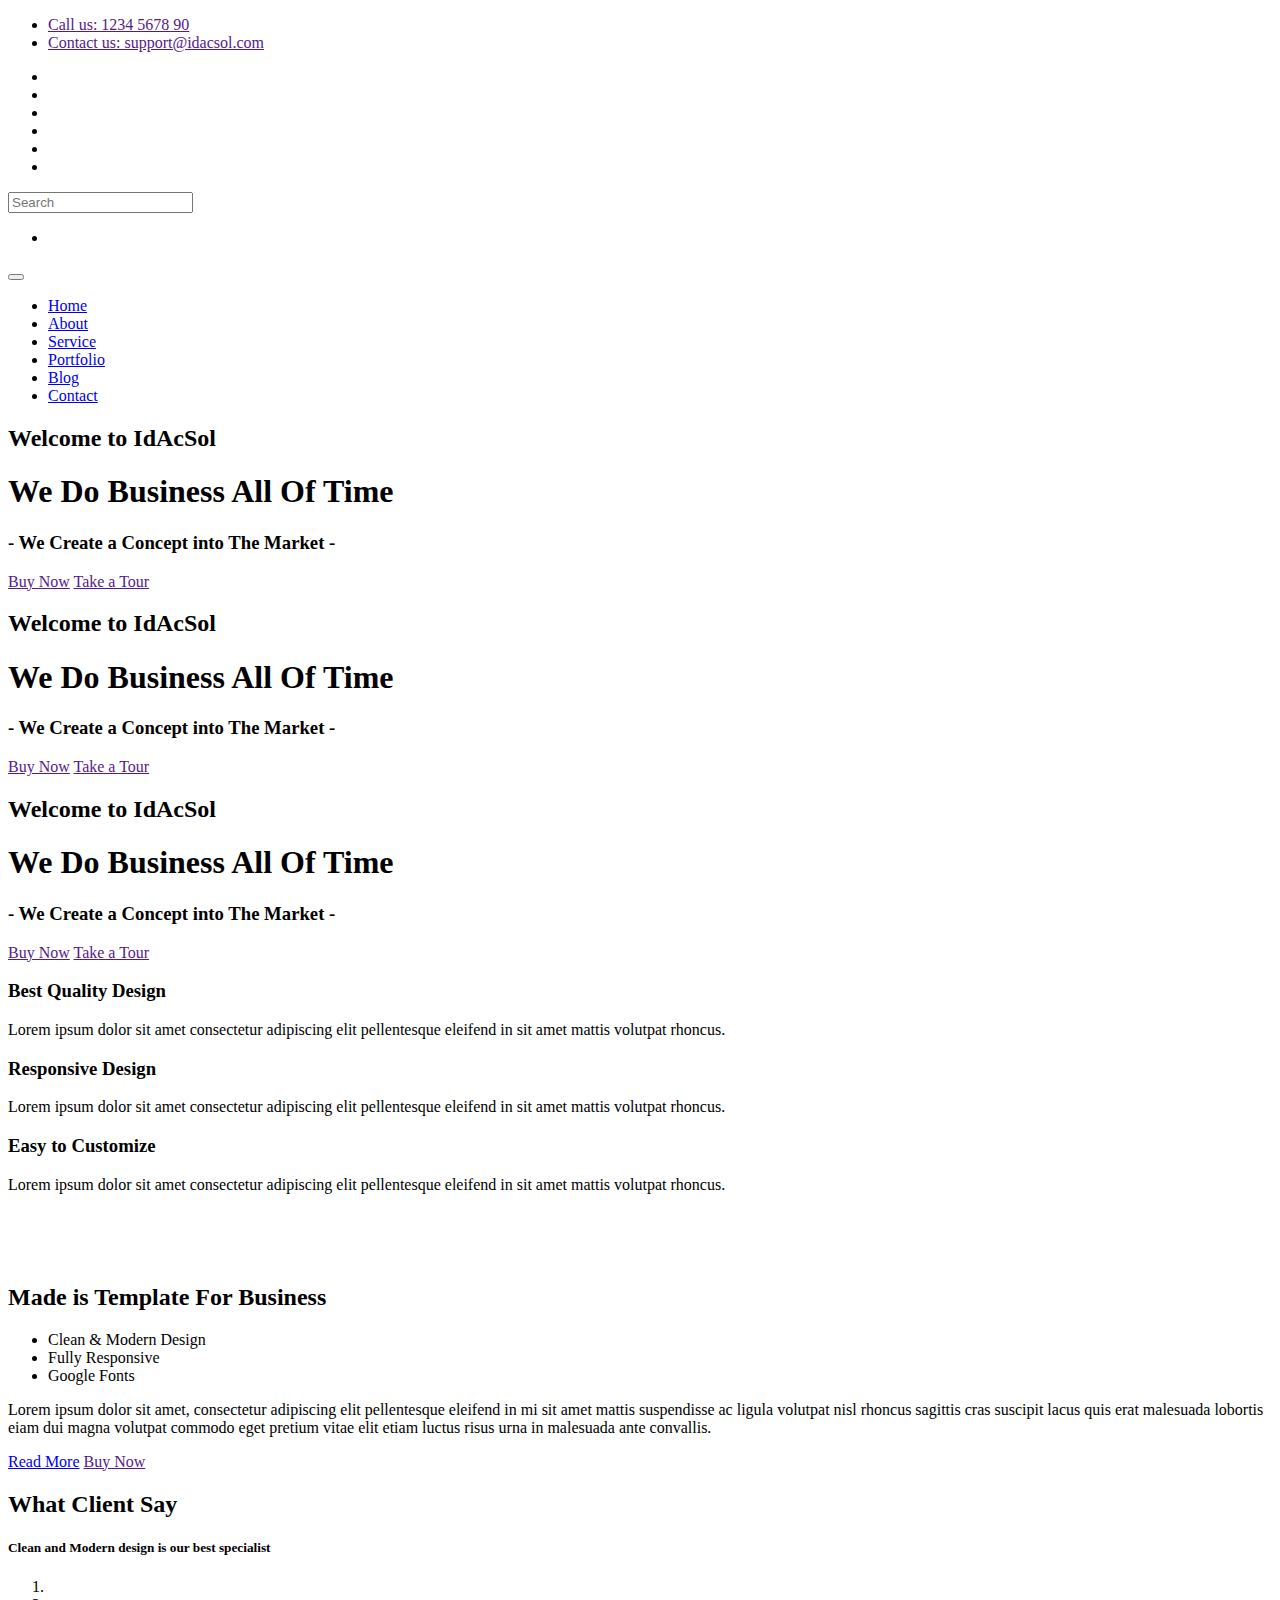
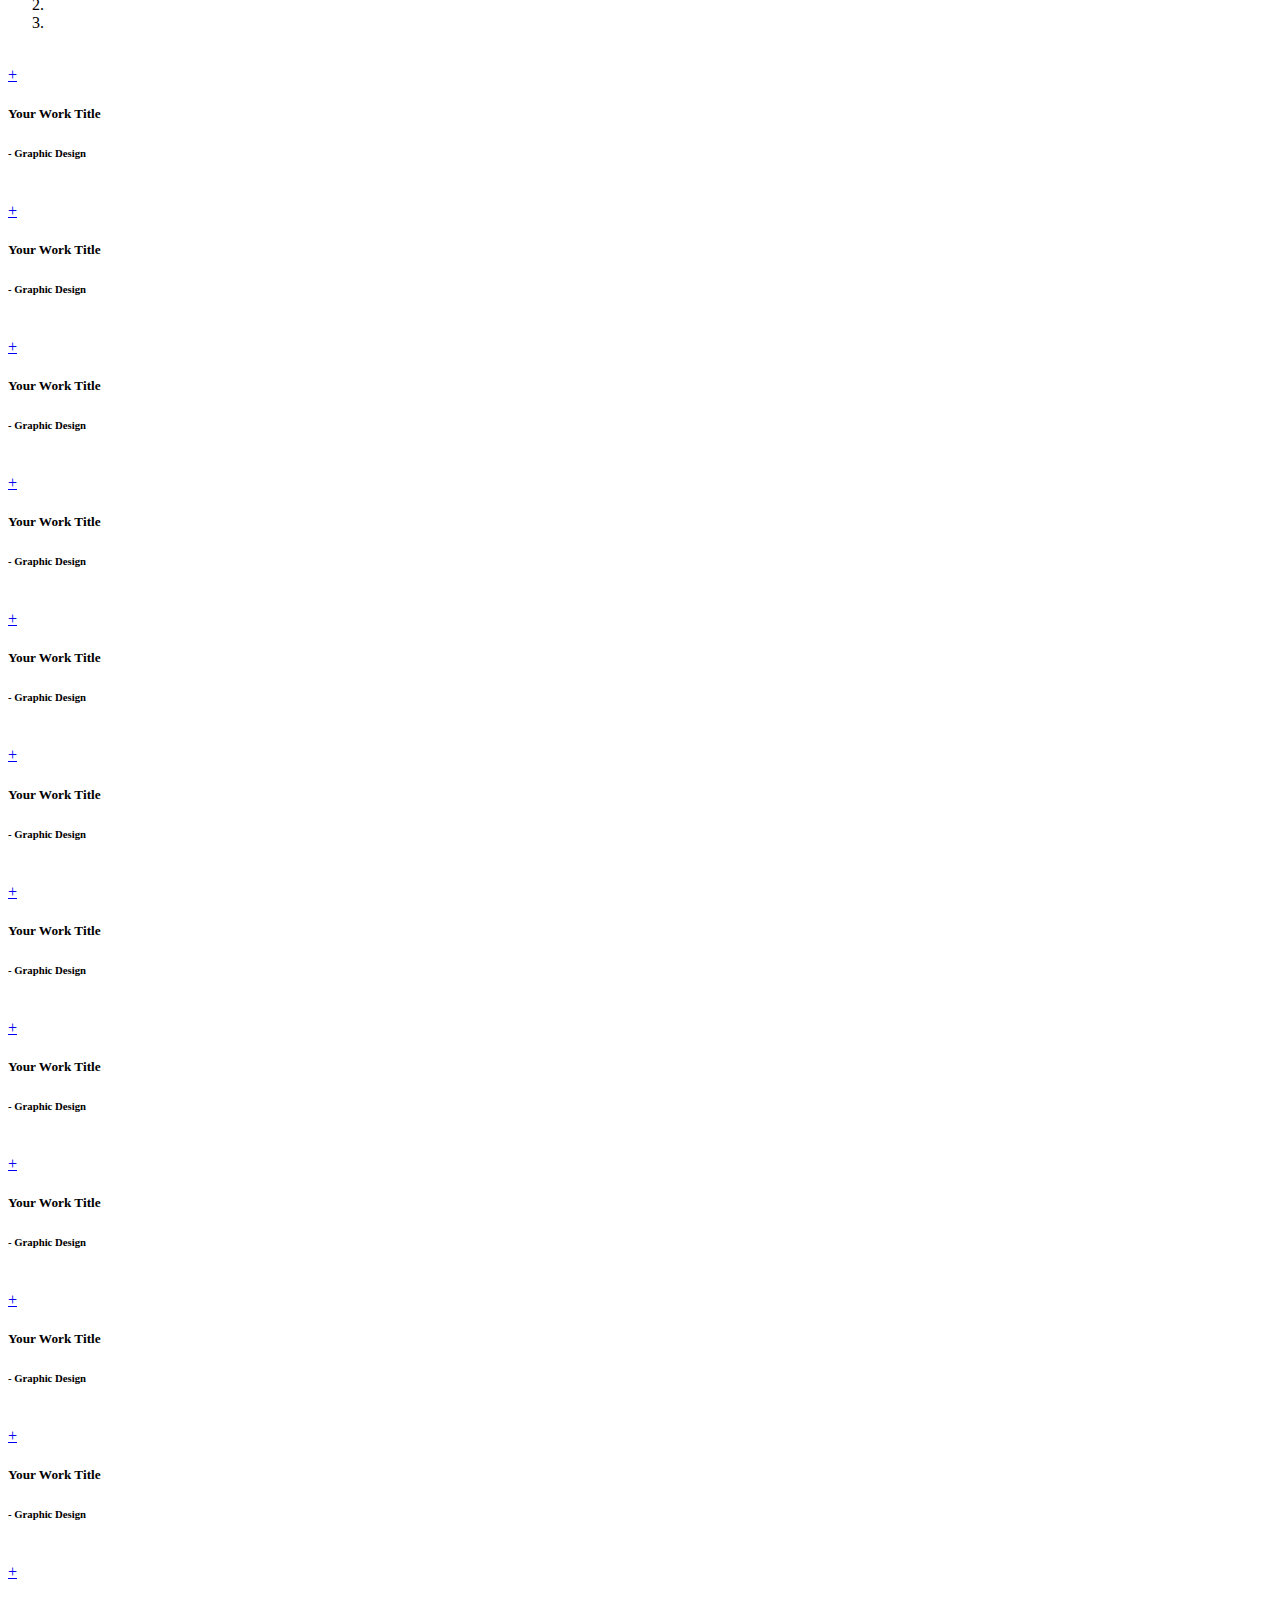
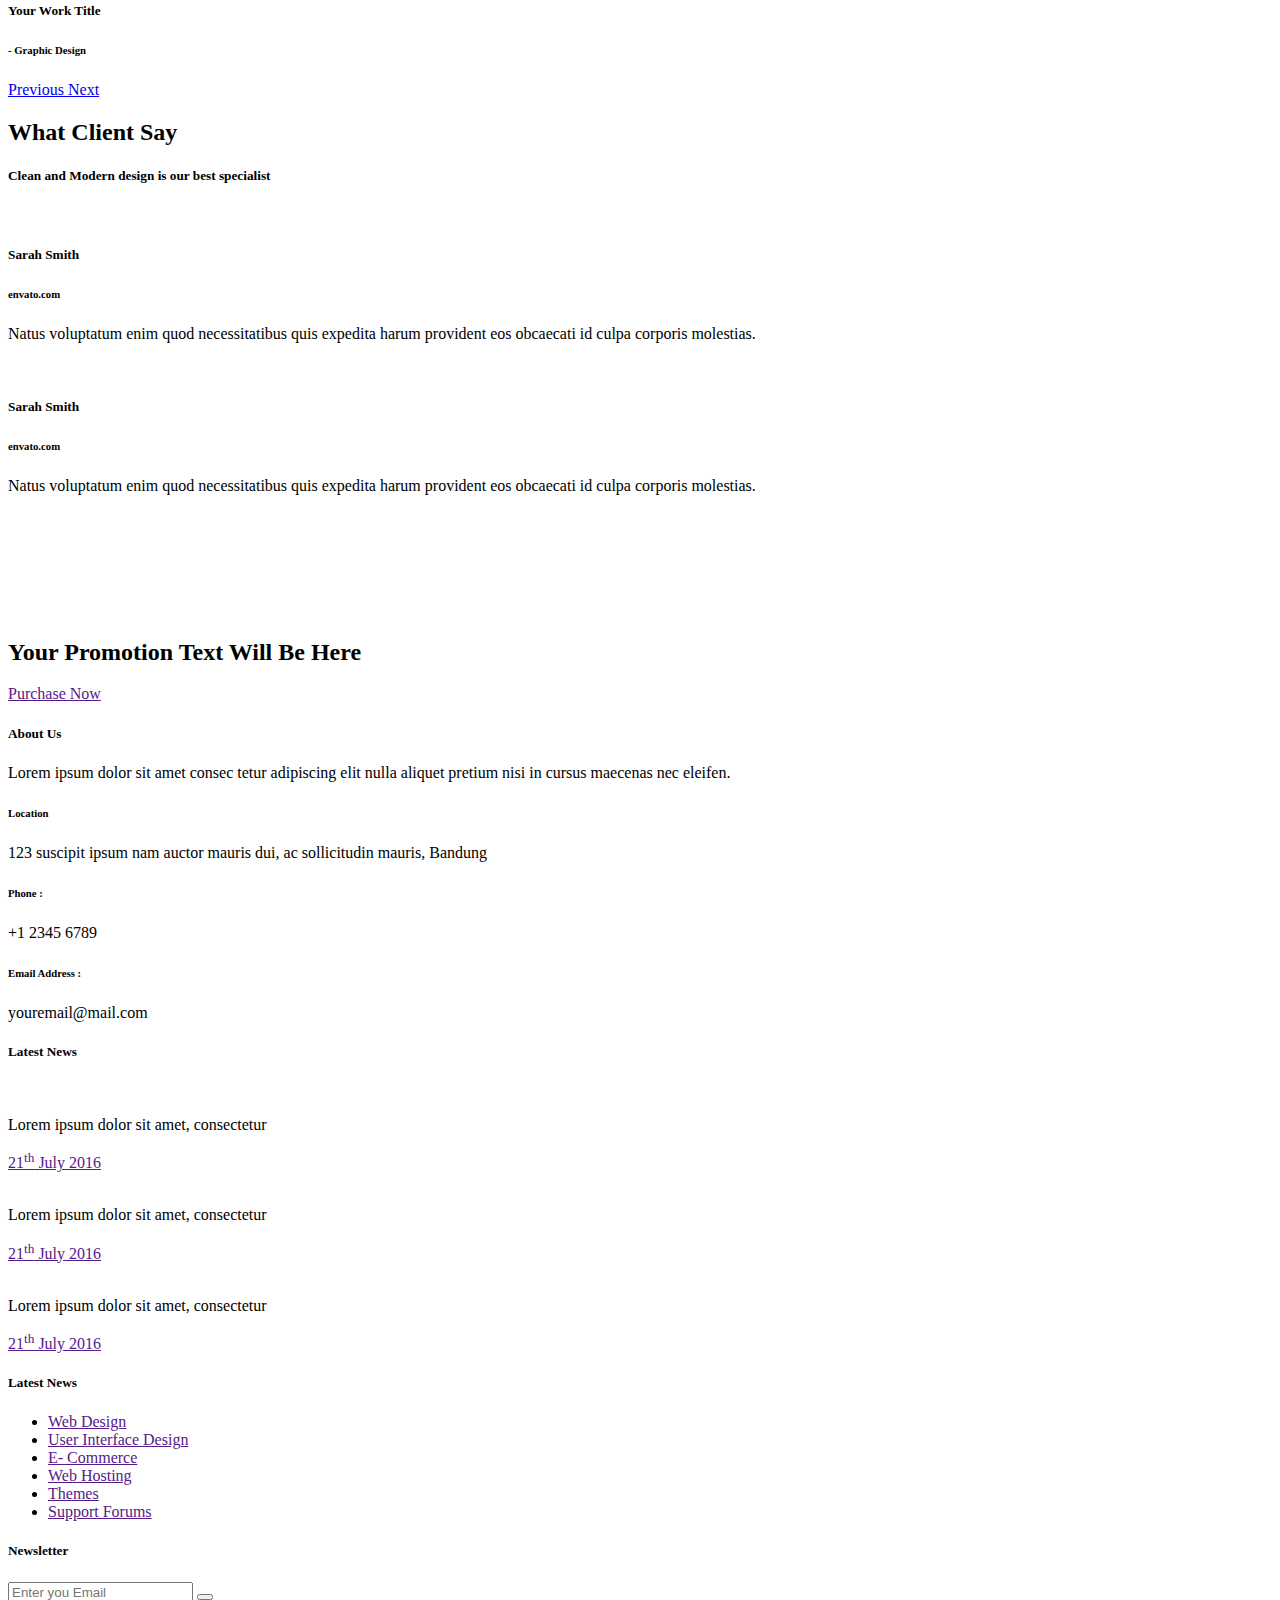
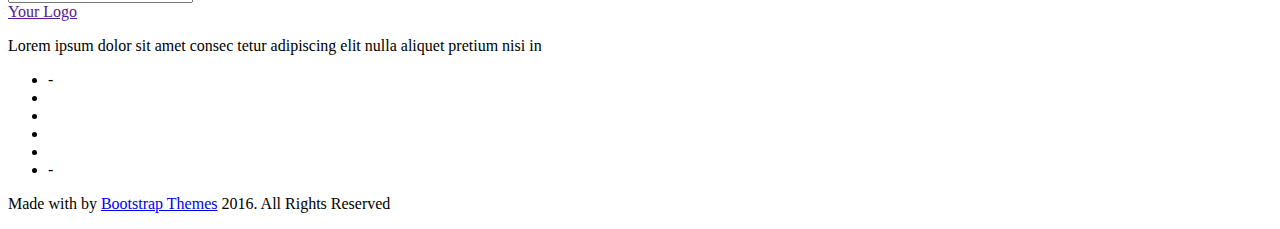
==== commit 5577a3c8: "Add files via upload" ====
--- a/index.html
+++ b/index.html
@@ -1,505 +1,793 @@
 <!doctype html>
-<html class="no-js" lang="zxx">
+<!--[if lt IE 7]>      <html class="no-js lt-ie9 lt-ie8 lt-ie7" lang=""> <![endif]-->
+<!--[if IE 7]>         <html class="no-js lt-ie9 lt-ie8" lang=""> <![endif]-->
+<!--[if IE 8]>         <html class="no-js lt-ie9" lang=""> <![endif]-->
+<!--[if gt IE 8]><!--> <html class="no-js" lang="en"> <!--<![endif]-->
     <head>
-        <!-- Meta Tags -->
-		<meta charset="utf-8">
-		<meta http-equiv="X-UA-Compatible" content="IE=edge">
-		<meta name="keywords" content="Site keywords here">
-		<meta name="description" content="">
-		<meta name='copyright' content=''>
-		<meta name="viewport" content="width=device-width, initial-scale=1, shrink-to-fit=no">
-		
-		<!-- Title -->
-        <title>Idacsol</title>
-		
-		<!-- Favicon -->
-        <link rel="icon" href="img/favicon.png">
-		
-		<!-- Google Fonts -->
-		<link href="https://fonts.googleapis.com/css?family=Poppins:200i,300,300i,400,400i,500,500i,600,600i,700,700i,800,800i,900,900i&display=swap" rel="stylesheet">
-
-		<!-- Bootstrap CSS -->
-		<link rel="stylesheet" href="css/bootstrap.min.css">
-		<!-- Nice Select CSS -->
-		<link rel="stylesheet" href="css/nice-select.css">
-		<!-- Font Awesome CSS -->
-        <link rel="stylesheet" href="css/font-awesome.min.css">
-		<!-- icofont CSS -->
-        <link rel="stylesheet" href="css/icofont.css">
-		<!-- Slicknav -->
-		<link rel="stylesheet" href="css/slicknav.min.css">
-		<!-- Owl Carousel CSS -->
-        <link rel="stylesheet" href="css/owl-carousel.css">
-		<!-- Datepicker CSS -->
-		<link rel="stylesheet" href="css/datepicker.css">
-		<!-- Animate CSS -->
-        <link rel="stylesheet" href="css/animate.min.css">
-		<!-- Magnific Popup CSS -->
-        <link rel="stylesheet" href="css/magnific-popup.css">
-		
-		<!-- Medipro CSS -->
-        <link rel="stylesheet" href="css/normalize.css">
-        <link rel="stylesheet" href="style.css">
-        <link rel="stylesheet" href="css/responsive.css">
-		
+        <meta charset="utf-8">
+        <title>IdAcSol</title>
+        <meta name="description" content="">
+        <meta name="viewport" content="width=device-width, initial-scale=1">
+        <link rel="icon" type="image/png" href="favicon.ico">
+
+        <!--Google Font link-->
+        <link href="https://fonts.googleapis.com/css?family=Raleway:100,100i,200,200i,300,300i,400,400i,500,500i,600,600i,700,700i,800,800i,900,900i" rel="stylesheet">
+
+
+        <link rel="stylesheet" href="assets/css/slick/slick.css"> 
+        <link rel="stylesheet" href="assets/css/slick/slick-theme.css">
+        <link rel="stylesheet" href="assets/css/animate.css">
+        <link rel="stylesheet" href="assets/css/iconfont.css">
+        <link rel="stylesheet" href="assets/css/font-awesome.min.css">
+        <link rel="stylesheet" href="assets/css/bootstrap.css">
+        <link rel="stylesheet" href="assets/css/magnific-popup.css">
+        <link rel="stylesheet" href="assets/css/bootsnav.css">
+
+        <!-- xsslider slider css -->
+
+
+        <!--<link rel="stylesheet" href="assets/css/xsslider.css">-->
+
+
+
+
+        <!--For Plugins external css-->
+        <!--<link rel="stylesheet" href="assets/css/plugins.css" />-->
+
+        <!--Theme custom css -->
+        <link rel="stylesheet" href="assets/css/style.css">
+        <!--<link rel="stylesheet" href="assets/css/colors/maron.css">-->
+
+        <!--Theme Responsive css-->
+        <link rel="stylesheet" href="assets/css/responsive.css" />
+
+        <script src="assets/js/vendor/modernizr-2.8.3-respond-1.4.2.min.js"></script>
     </head>
-    <body>
-	
-		<!-- Preloader -->
-        <div class="preloader">
-            <div class="loader">
-                <div class="loader-outter"></div>
-                <div class="loader-inner"></div>
-
-                <div class="indicator"> 
-                    <svg width="16px" height="12px">
-                        <polyline id="back" points="1 6 4 6 6 11 10 1 12 6 15 6"></polyline>
-                        <polyline id="front" points="1 6 4 6 6 11 10 1 12 6 15 6"></polyline>
-                    </svg>
+
+    <body data-spy="scroll" data-target=".navbar-collapse">
+
+
+        <!-- Preloader -->
+        <div id="loading">
+            <div id="loading-center">
+                <div id="loading-center-absolute">
+                    <div class="object" id="object_one"></div>
+                    <div class="object" id="object_two"></div>
+                    <div class="object" id="object_three"></div>
+                    <div class="object" id="object_four"></div>
                 </div>
             </div>
+        </div><!--End off Preloader -->
+
+
+        <div class="culmn">
+            <!--Home page style-->
+
+
+            <nav class="navbar navbar-default bootsnav navbar-fixed">
+                <div class="navbar-top bg-grey fix">
+                    <div class="container">
+                        <div class="row">
+                            <div class="col-md-6">
+                                <div class="navbar-callus text-left sm-text-center">
+                                    <ul class="list-inline">
+                                        <li><a href=""><i class="fa fa-phone"></i> Call us: 1234 5678 90</a></li>
+                                        <li><a href=""><i class="fa fa-envelope-o"></i> Contact us: support@idacsol.com</a></li>
+                                    </ul>
+                                </div>
+                            </div>
+                            <div class="col-md-6">
+                                <div class="navbar-socail text-right sm-text-center">
+                                    <ul class="list-inline">
+                                        <li><a href=""><i class="fa fa-facebook"></i></a></li>
+                                        <li><a href=""><i class="fa fa-twitter"></i></a></li>
+                                        <li><a href=""><i class="fa fa-linkedin"></i></a></li>
+                                        <li><a href=""><i class="fa fa-google-plus"></i></a></li>
+                                        <li><a href=""><i class="fa fa-behance"></i></a></li>
+                                        <li><a href=""><i class="fa fa-dribbble"></i></a></li>
+                                    </ul>
+                                </div>
+                            </div>
+                        </div>
+                    </div>
+                </div>
+
+                <!-- Start Top Search -->
+                <div class="top-search">
+                    <div class="container">
+                        <div class="input-group">
+                            <span class="input-group-addon"><i class="fa fa-search"></i></span>
+                            <input type="text" class="form-control" placeholder="Search">
+                            <span class="input-group-addon close-search"><i class="fa fa-times"></i></span>
+                        </div>
+                    </div>
+                </div>
+                <!-- End Top Search -->
+
+
+                <div class="container"> 
+                    <div class="attr-nav">
+                        <ul>
+                            <li class="search"><a href="#"><i class="fa fa-search"></i></a></li>
+                        </ul>
+                    </div> 
+
+                    <!-- Start Header Navigation -->
+                    <div class="navbar-header">
+                        <button type="button" class="navbar-toggle" data-toggle="collapse" data-target="#navbar-menu">
+                            <i class="fa fa-bars"></i>
+                        </button>
+                        <a class="navbar-brand" href="#brand">
+                            <img src="assets/images/logo.png" class="logo" alt="">
+                            <!--<img src="assets/images/footer-logo.png" class="logo logo-scrolled" alt="">-->
+                        </a>
+
+                    </div>
+                    <!-- End Header Navigation -->
+
+                    <!-- navbar menu -->
+                    <div class="collapse navbar-collapse" id="navbar-menu">
+                        <ul class="nav navbar-nav navbar-right">
+                            <li><a href="#home">Home</a></li>                    
+                            <li><a href="#features">About</a></li>
+                            <li><a href="#business">Service</a></li>
+                            <li><a href="#work">Portfolio</a></li>
+                            <li><a href="#test">Blog</a></li>
+                            <li><a href="#contact">Contact</a></li>
+                        </ul>
+                    </div><!-- /.navbar-collapse -->
+                </div> 
+
+            </nav>
+
+            <!--Home Sections-->
+
+            <section id="home" class="home bg-black fix">
+                <div class="overlay"></div>
+                <div class="container">
+                    <div class="row">
+                        <div class="main_home text-center">
+                            <div class="col-md-12">
+                                <div class="hello_slid">
+                                    <div class="slid_item">
+                                        <div class="home_text ">
+                                            <h2 class="text-white">Welcome to <strong>IdAcSol</strong></h2>
+                                            <h1 class="text-white">We Do Business All Of Time</h1>
+                                            <h3 class="text-white">- We Create a <strong>Concept</strong> into The Market -</h3>
+                                        </div>
+
+                                        <div class="home_btns m-top-40">
+                                            <a href="" class="btn btn-primary m-top-20">Buy Now</a>
+                                            <a href="" class="btn btn-default m-top-20">Take a Tour</a>
+                                        </div>
+                                    </div><!-- End off slid item -->
+                                    <div class="slid_item">
+                                        <div class="home_text ">
+                                            <h2 class="text-white">Welcome to <strong>IdAcSol</strong></h2>
+                                            <h1 class="text-white">We Do Business All Of Time</h1>
+                                            <h3 class="text-white">- We Create a <strong>Concept</strong> into The Market -</h3>
+                                        </div>
+
+                                        <div class="home_btns m-top-40">
+                                            <a href="" class="btn btn-primary m-top-20">Buy Now</a>
+                                            <a href="" class="btn btn-default m-top-20">Take a Tour</a>
+                                        </div>
+                                    </div><!-- End off slid item -->
+                                    <div class="slid_item">
+                                        <div class="home_text ">
+                                            <h2 class="text-white">Welcome to <strong>IdAcSol</strong></h2>
+                                            <h1 class="text-white">We Do Business All Of Time</h1>
+                                            <h3 class="text-white">- We Create a <strong>Concept</strong> into The Market -</h3>
+                                        </div>
+
+                                        <div class="home_btns m-top-40">
+                                            <a href="" class="btn btn-primary m-top-20">Buy Now</a>
+                                            <a href="" class="btn btn-default m-top-20">Take a Tour</a>
+                                        </div>
+                                    </div><!-- End off slid item -->
+                                </div>
+                            </div>
+
+                        </div>
+
+
+                    </div><!--End off row-->
+                </div><!--End off container -->
+            </section> <!--End off Home Sections-->
+
+
+
+            <!--Featured Section-->
+            <section id="features" class="features">
+                <div class="container">
+                    <div class="row">
+                        <div class="main_features fix roomy-70">
+                            <div class="col-md-4">
+                                <div class="features_item sm-m-top-30">
+                                    <div class="f_item_icon">
+                                        <i class="fa fa-thumbs-o-up"></i>
+                                    </div>
+                                    <div class="f_item_text">
+                                        <h3>Best Quality Design</h3>
+                                        <p>Lorem ipsum dolor sit amet consectetur adipiscing elit pellentesque eleifend
+                                            in sit amet mattis volutpat rhoncus.</p>
+                                    </div>
+                                </div>
+                            </div>
+                            <div class="col-md-4">
+                                <div class="features_item sm-m-top-30">
+                                    <div class="f_item_icon">
+                                        <i class="fa fa-tablet"></i>
+                                    </div>
+                                    <div class="f_item_text">
+                                        <h3>Responsive Design</h3>
+                                        <p>Lorem ipsum dolor sit amet consectetur adipiscing elit pellentesque eleifend
+                                            in sit amet mattis volutpat rhoncus.</p>
+                                    </div>
+                                </div>
+                            </div>
+                            <div class="col-md-4">
+                                <div class="features_item sm-m-top-30">
+                                    <div class="f_item_icon">
+                                        <i class="fa fa-sliders"></i>
+                                    </div>
+                                    <div class="f_item_text">
+                                        <h3>Easy to Customize</h3>
+                                        <p>Lorem ipsum dolor sit amet consectetur adipiscing elit pellentesque eleifend
+                                            in sit amet mattis volutpat rhoncus.</p>
+                                    </div>
+                                </div>
+                            </div>
+                        </div>
+                    </div><!-- End off row -->
+                </div><!-- End off container -->
+            </section><!-- End off Featured Section-->
+
+
+            <!--Business Section-->
+            <section id="business" class="business bg-grey roomy-70">
+                <div class="container">
+                    <div class="row">
+                        <div class="main_business">
+                            <div class="col-md-6">
+                                <div class="business_slid">
+                                    <div class="slid_shap bg-grey"></div>
+                                    <div class="business_items text-center">
+                                        <div class="business_item">
+                                            <div class="business_img">
+                                                <img src="assets/images/about-img1.jpg" alt="" />
+                                            </div>
+                                        </div>
+
+                                        <div class="business_item">
+                                            <div class="business_img">
+                                                <img src="assets/images/about-img1.jpg" alt="" />
+                                            </div>
+                                        </div>
+
+                                        <div class="business_item">
+                                            <div class="business_img">
+                                                <img src="assets/images/about-img1.jpg" alt="" />
+                                            </div>
+                                        </div>
+                                    </div>
+                                </div>
+                            </div>
+                            
+                            <div class="col-md-6">
+                                <div class="business_item sm-m-top-50">
+                                    <h2 class="text-uppercase"><strong>Made</strong> is Template For Business</h2>
+                                    <ul>
+                                        <li><i class="fa fa-arrow-circle-right"></i> Clean & Modern Design</li>
+                                        <li><i class="fa  fa-arrow-circle-right"></i> Fully Responsive</li>
+                                        <li><i class="fa  fa-arrow-circle-right"></i> Google Fonts</li>
+                                    </ul>
+                                    <p class="m-top-20">Lorem ipsum dolor sit amet, consectetur adipiscing elit pellentesque eleifend in mi 
+                                        sit amet mattis suspendisse ac ligula volutpat nisl rhoncus sagittis cras suscipit 
+                                        lacus quis erat malesuada lobortis eiam dui magna volutpat commodo eget pretium vitae
+                                        elit etiam luctus risus urna in malesuada ante convallis.</p>
+
+                                    <div class="business_btn">
+                                        <a href="https://bootstrapthemes.co" class="btn btn-default m-top-20">Read More</a>
+                                        <a href="" class="btn btn-primary m-top-20">Buy Now</a>
+                                    </div>
+
+                                </div>
+                            </div>
+                        </div>
+                    </div>
+                </div>
+            </section><!-- End off Business section -->
+
+
+            <!--product section-->
+            <section id="product" class="product">
+                <div class="container">
+                    <div class="main_product roomy-80">
+                        <div class="head_title text-center fix">
+                            <h2 class="text-uppercase">What Client Say</h2>
+                            <h5>Clean and Modern design is our best specialist</h5>
+                        </div>
+
+                        <div id="carousel-example-generic" class="carousel slide" data-ride="carousel">
+                            <!-- Indicators -->
+                            <ol class="carousel-indicators">
+                                <li data-target="#carousel-example-generic" data-slide-to="0" class="active"></li>
+                                <li data-target="#carousel-example-generic" data-slide-to="1"></li>
+                                <li data-target="#carousel-example-generic" data-slide-to="2"></li>
+                            </ol>
+
+                            <!-- Wrapper for slides -->
+                            <div class="carousel-inner" role="listbox">
+                                <div class="item active">
+                                    <div class="container">
+                                        <div class="row">
+                                            <div class="col-sm-3">
+                                                <div class="port_item xs-m-top-30">
+                                                    <div class="port_img">
+                                                        <img src="assets/images/work-img1.jpg" alt="" />
+                                                        <div class="port_overlay text-center">
+                                                            <a href="assets/images/work-img1.jpg" class="popup-img">+</a>
+                                                        </div>
+                                                    </div>
+                                                    <div class="port_caption m-top-20">
+                                                        <h5>Your Work Title</h5>
+                                                        <h6>- Graphic Design</h6>
+                                                    </div>
+                                                </div>
+                                            </div>
+                                            <div class="col-sm-3">
+                                                <div class="port_item xs-m-top-30">
+                                                    <div class="port_img">
+                                                        <img src="assets/images/work-img2.jpg" alt="" />
+                                                        <div class="port_overlay text-center">
+                                                            <a href="assets/images/work-img2.jpg" class="popup-img">+</a>
+                                                        </div>
+                                                    </div>
+                                                    <div class="port_caption m-top-20">
+                                                        <h5>Your Work Title</h5>
+                                                        <h6>- Graphic Design</h6>
+                                                    </div>
+                                                </div>
+                                            </div>
+                                            <div class="col-sm-3">
+                                                <div class="port_item xs-m-top-30">
+                                                    <div class="port_img">
+                                                        <img src="assets/images/work-img3.jpg" alt="" />
+                                                        <div class="port_overlay text-center">
+                                                            <a href="assets/images/work-img3.jpg" class="popup-img">+</a>
+                                                        </div>
+                                                    </div>
+                                                    <div class="port_caption m-top-20">
+                                                        <h5>Your Work Title</h5>
+                                                        <h6>- Graphic Design</h6>
+                                                    </div>
+                                                </div>
+                                            </div>
+                                            <div class="col-sm-3">
+                                                <div class="port_item xs-m-top-30">
+                                                    <div class="port_img">
+                                                        <img src="assets/images/work-img4.jpg" alt="" />
+                                                        <div class="port_overlay text-center">
+                                                            <a href="assets/images/work-img4.jpg" class="popup-img">+</a>
+                                                        </div>
+                                                    </div>
+                                                    <div class="port_caption m-top-20">
+                                                        <h5>Your Work Title</h5>
+                                                        <h6>- Graphic Design</h6>
+                                                    </div>
+                                                </div>
+                                            </div>
+                                        </div>
+                                    </div>
+                                </div>
+
+                                <div class="item">
+                                    <div class="container">
+                                        <div class="row">
+                                            <div class="col-sm-3">
+                                                <div class="port_item xs-m-top-30">
+                                                    <div class="port_img">
+                                                        <img src="assets/images/work-img1.jpg" alt="" />
+                                                        <div class="port_overlay text-center">
+                                                            <a href="assets/images/work-img1.jpg" class="popup-img">+</a>
+                                                        </div>
+                                                    </div>
+                                                    <div class="port_caption m-top-20">
+                                                        <h5>Your Work Title</h5>
+                                                        <h6>- Graphic Design</h6>
+                                                    </div>
+                                                </div>
+                                            </div>
+                                            <div class="col-sm-3">
+                                                <div class="port_item xs-m-top-30">
+                                                    <div class="port_img">
+                                                        <img src="assets/images/work-img2.jpg" alt="" />
+                                                        <div class="port_overlay text-center">
+                                                            <a href="assets/images/work-img2.jpg" class="popup-img">+</a>
+                                                        </div>
+                                                    </div>
+                                                    <div class="port_caption m-top-20">
+                                                        <h5>Your Work Title</h5>
+                                                        <h6>- Graphic Design</h6>
+                                                    </div>
+                                                </div>
+                                            </div>
+                                            <div class="col-sm-3">
+                                                <div class="port_item xs-m-top-30">
+                                                    <div class="port_img">
+                                                        <img src="assets/images/work-img3.jpg" alt="" />
+                                                        <div class="port_overlay text-center">
+                                                            <a href="assets/images/work-img3.jpg" class="popup-img">+</a>
+                                                        </div>
+                                                    </div>
+                                                    <div class="port_caption m-top-20">
+                                                        <h5>Your Work Title</h5>
+                                                        <h6>- Graphic Design</h6>
+                                                    </div>
+                                                </div>
+                                            </div>
+                                            <div class="col-sm-3">
+                                                <div class="port_item xs-m-top-30">
+                                                    <div class="port_img">
+                                                        <img src="assets/images/work-img4.jpg" alt="" />
+                                                        <div class="port_overlay text-center">
+                                                            <a href="assets/images/work-img4.jpg" class="popup-img">+</a>
+                                                        </div>
+                                                    </div>
+                                                    <div class="port_caption m-top-20">
+                                                        <h5>Your Work Title</h5>
+                                                        <h6>- Graphic Design</h6>
+                                                    </div>
+                                                </div>
+                                            </div>
+                                        </div>
+                                    </div>
+                                </div>
+
+                                <div class="item">
+                                    <div class="container">
+                                        <div class="row">
+                                            <div class="col-sm-3">
+                                                <div class="port_item xs-m-top-30">
+                                                    <div class="port_img">
+                                                        <img src="assets/images/work-img1.jpg" alt="" />
+                                                        <div class="port_overlay text-center">
+                                                            <a href="assets/images/work-img1.jpg" class="popup-img">+</a>
+                                                        </div>
+                                                    </div>
+                                                    <div class="port_caption m-top-20">
+                                                        <h5>Your Work Title</h5>
+                                                        <h6>- Graphic Design</h6>
+                                                    </div>
+                                                </div>
+                                            </div>
+                                            <div class="col-sm-3">
+                                                <div class="port_item xs-m-top-30">
+                                                    <div class="port_img">
+                                                        <img src="assets/images/work-img2.jpg" alt="" />
+                                                        <div class="port_overlay text-center">
+                                                            <a href="assets/images/work-img2.jpg" class="popup-img">+</a>
+                                                        </div>
+                                                    </div>
+                                                    <div class="port_caption m-top-20">
+                                                        <h5>Your Work Title</h5>
+                                                        <h6>- Graphic Design</h6>
+                                                    </div>
+                                                </div>
+                                            </div>
+                                            <div class="col-sm-3">
+                                                <div class="port_item xs-m-top-30">
+                                                    <div class="port_img">
+                                                        <img src="assets/images/work-img3.jpg" alt="" />
+                                                        <div class="port_overlay text-center">
+                                                            <a href="assets/images/work-img3.jpg" class="popup-img">+</a>
+                                                        </div>
+                                                    </div>
+                                                    <div class="port_caption m-top-20">
+                                                        <h5>Your Work Title</h5>
+                                                        <h6>- Graphic Design</h6>
+                                                    </div>
+                                                </div>
+                                            </div>
+                                            <div class="col-sm-3">
+                                                <div class="port_item xs-m-top-30">
+                                                    <div class="port_img">
+                                                        <img src="assets/images/work-img4.jpg" alt="" />
+                                                        <div class="port_overlay text-center">
+                                                            <a href="assets/images/work-img4.jpg" class="popup-img">+</a>
+                                                        </div>
+                                                    </div>
+                                                    <div class="port_caption m-top-20">
+                                                        <h5>Your Work Title</h5>
+                                                        <h6>- Graphic Design</h6>
+                                                    </div>
+                                                </div>
+                                            </div>
+                                        </div>
+                                    </div>
+                                </div>
+
+                            </div>
+
+                            <!-- Controls -->
+                            <a class="left carousel-control" href="#carousel-example-generic" role="button" data-slide="prev">
+                                <i class="fa fa-angle-left" aria-hidden="true"></i>
+                                <span class="sr-only">Previous</span>
+                            </a>
+
+                            <a class="right carousel-control" href="#carousel-example-generic" role="button" data-slide="next">
+                                <i class="fa fa-angle-right" aria-hidden="true"></i>
+                                <span class="sr-only">Next</span>
+                            </a>
+                        </div>
+                    </div><!-- End off row -->
+                </div><!-- End off container -->
+            </section><!-- End off Product section -->
+
+
+
+            <!--Test section-->
+            <section id="test" class="test bg-grey roomy-60 fix">
+                <div class="container">
+                    <div class="row">                        
+                        <div class="main_test fix">
+
+                            <div class="col-md-12 col-sm-12 col-xs-12">
+                                <div class="head_title text-center fix">
+                                    <h2 class="text-uppercase">What Client Say</h2>
+                                    <h5>Clean and Modern design is our best specialist</h5>
+                                </div>
+                            </div>
+
+                            <div class="col-md-6">
+                                <div class="test_item fix">
+                                    <div class="item_img">
+                                        <img class="img-circle" src="assets/images/test-img1.jpg" alt="" />
+                                        <i class="fa fa-quote-left"></i>
+                                    </div>
+
+                                    <div class="item_text">
+                                        <h5>Sarah Smith</h5>
+                                        <h6>envato.com</h6>
+
+                                        <p>Natus voluptatum enim quod necessitatibus quis
+                                            expedita harum provident eos obcaecati id culpa
+                                            corporis molestias.</p>
+                                    </div>
+                                </div>
+                            </div>
+
+                            <div class="col-md-6">
+                                <div class="test_item fix sm-m-top-30">
+                                    <div class="item_img">
+                                        <img class="img-circle" src="assets/images/test-img2.jpg" alt="" />
+                                        <i class="fa fa-quote-left"></i>
+                                    </div>
+
+                                    <div class="item_text">
+                                        <h5>Sarah Smith</h5>
+                                        <h6>envato.com</h6>
+
+                                        <p>Natus voluptatum enim quod necessitatibus quis
+                                            expedita harum provident eos obcaecati id culpa
+                                            corporis molestias.</p>
+                                    </div>
+                                </div>
+                            </div>
+                        </div>
+                    </div>
+                </div>
+            </section><!-- End off test section -->
+
+
+            <!--Brand Section-->
+            <section id="brand" class="brand fix roomy-80">
+                <div class="container">
+                    <div class="row">
+                        <div class="main_brand text-center">
+                            <div class="col-md-2 col-sm-4 col-xs-6">
+                                <div class="brand_item sm-m-top-20">
+                                    <img src="assets/images/cbrand-img1.png" alt="" />
+                                </div>
+                            </div>
+                            <div class="col-md-2 col-sm-4 col-xs-6">
+                                <div class="brand_item sm-m-top-20">
+                                    <img src="assets/images/cbrand-img2.png" alt="" />
+                                </div>
+                            </div>
+                            <div class="col-md-2 col-sm-4 col-xs-6">
+                                <div class="brand_item sm-m-top-20">
+                                    <img src="assets/images/cbrand-img3.png" alt="" />
+                                </div>
+                            </div>
+                            <div class="col-md-2 col-sm-4 col-xs-6">
+                                <div class="brand_item sm-m-top-20">
+                                    <img src="assets/images/cbrand-img4.png" alt="" />
+                                </div>
+                            </div>
+                            <div class="col-md-2 col-sm-4 col-xs-6">
+                                <div class="brand_item sm-m-top-20">
+                                    <img src="assets/images/cbrand-img5.png" alt="" />
+                                </div>
+                            </div>
+                            <div class="col-md-2 col-sm-4 col-xs-6">
+                                <div class="brand_item sm-m-top-20">
+                                    <img src="assets/images/cbrand-img6.png" alt="" />
+                                </div>
+                            </div>
+                        </div>
+                    </div>
+                </div>
+            </section><!-- End off Brand section -->
+
+
+            <!--Call to  action section-->
+            <section id="action" class="action bg-primary roomy-40">
+                <div class="container">
+                    <div class="row">
+                        <div class="maine_action">
+                            <div class="col-md-8">
+                                <div class="action_item text-center">
+                                    <h2 class="text-white text-uppercase">Your Promotion Text Will Be Here</h2>
+                                </div>
+                            </div>
+                            <div class="col-md-4">
+                                <div class="action_btn text-left sm-text-center">
+                                    <a href="" class="btn btn-default">Purchase Now</a>
+                                </div>
+                            </div>
+                        </div>
+                    </div>
+                </div>
+            </section>
+
+
+
+
+            <footer id="contact" class="footer action-lage bg-black p-top-80">
+                <!--<div class="action-lage"></div>-->
+                <div class="container">
+                    <div class="row">
+                        <div class="widget_area">
+                            <div class="col-md-3">
+                                <div class="widget_item widget_about">
+                                    <h5 class="text-white">About Us</h5>
+                                    <p class="m-top-20">Lorem ipsum dolor sit amet consec tetur adipiscing elit 
+                                        nulla aliquet pretium nisi in cursus 
+                                        maecenas nec eleifen.</p>
+                                    <div class="widget_ab_item m-top-30">
+                                        <div class="item_icon"><i class="fa fa-location-arrow"></i></div>
+                                        <div class="widget_ab_item_text">
+                                            <h6 class="text-white">Location</h6>
+                                            <p>
+                                                123 suscipit ipsum nam auctor
+                                                mauris dui, ac sollicitudin mauris,
+                                                Bandung</p>
+                                        </div>
+                                    </div>
+                                    <div class="widget_ab_item m-top-30">
+                                        <div class="item_icon"><i class="fa fa-phone"></i></div>
+                                        <div class="widget_ab_item_text">
+                                            <h6 class="text-white">Phone :</h6>
+                                            <p>+1 2345 6789</p>
+                                        </div>
+                                    </div>
+                                    <div class="widget_ab_item m-top-30">
+                                        <div class="item_icon"><i class="fa fa-envelope-o"></i></div>
+                                        <div class="widget_ab_item_text">
+                                            <h6 class="text-white">Email Address :</h6>
+                                            <p>youremail@mail.com</p>
+                                        </div>
+                                    </div>
+                                </div><!-- End off widget item -->
+                            </div><!-- End off col-md-3 -->
+
+                            <div class="col-md-3">
+                                <div class="widget_item widget_latest sm-m-top-50">
+                                    <h5 class="text-white">Latest News</h5>
+                                    <div class="widget_latst_item m-top-30">
+                                        <div class="item_icon"><img src="assets/images/ltst-img-1.jpg" alt="" /></div>
+                                        <div class="widget_latst_item_text">
+                                            <p>Lorem ipsum dolor sit amet, consectetur</p>
+                                            <a href="">21<sup>th</sup> July 2016</a>
+                                        </div>
+                                    </div>
+                                    <div class="widget_latst_item m-top-30">
+                                        <div class="item_icon"><img src="assets/images/ltst-img-2.jpg" alt="" /></div>
+                                        <div class="widget_latst_item_text">
+                                            <p>Lorem ipsum dolor sit amet, consectetur</p>
+                                            <a href="">21<sup>th</sup> July 2016</a>
+                                        </div>
+                                    </div>
+                                    <div class="widget_latst_item m-top-30">
+                                        <div class="item_icon"><img src="assets/images/ltst-img-3.jpg" alt="" /></div>
+                                        <div class="widget_latst_item_text">
+                                            <p>Lorem ipsum dolor sit amet, consectetur</p>
+                                            <a href="">21<sup>th</sup> July 2016</a>
+                                        </div>
+                                    </div>
+                                </div><!-- End off widget item -->
+                            </div><!-- End off col-md-3 -->
+
+                            <div class="col-md-3">
+                                <div class="widget_item widget_service sm-m-top-50">
+                                    <h5 class="text-white">Latest News</h5>
+                                    <ul class="m-top-20">
+                                        <li class="m-top-20"><a href=""><i class="fa fa-angle-right"></i> Web Design</a></li>
+                                        <li class="m-top-20"><a href=""><i class="fa fa-angle-right"></i> User Interface Design</a></li>
+                                        <li class="m-top-20"><a href=""><i class="fa fa-angle-right"></i> E- Commerce</a></li>
+                                        <li class="m-top-20"><a href=""><i class="fa fa-angle-right"></i> Web Hosting</a></li>
+                                        <li class="m-top-20"><a href=""><i class="fa fa-angle-right"></i> Themes</a></li>
+                                        <li class="m-top-20"><a href=""><i class="fa fa-angle-right"></i> Support Forums</a></li>
+                                    </ul>
+                                </div><!-- End off widget item -->
+                            </div><!-- End off col-md-3 -->
+
+                            <div class="col-md-3">
+                                <div class="widget_item widget_newsletter sm-m-top-50">
+                                    <h5 class="text-white">Newsletter</h5>
+                                    <form class="form-inline m-top-30">
+                                        <div class="form-group">
+                                            <input type="email" class="form-control" placeholder="Enter you Email">
+                                            <button type="submit" class="btn text-center"><i class="fa fa-arrow-right"></i></button>
+                                        </div>
+
+                                    </form>
+                                    <div class="widget_brand m-top-40">
+                                        <a href="" class="text-uppercase">Your Logo</a>
+                                        <p>Lorem ipsum dolor sit amet consec tetur 
+                                            adipiscing elit nulla aliquet pretium nisi in</p>
+                                    </div>
+                                    <ul class="list-inline m-top-20">
+                                        <li>-  <a href=""><i class="fa fa-facebook"></i></a></li>
+                                        <li><a href=""><i class="fa fa-twitter"></i></a></li>
+                                        <li><a href=""><i class="fa fa-linkedin"></i></a></li>
+                                        <li><a href=""><i class="fa fa-google-plus"></i></a></li>
+                                        <li><a href=""><i class="fa fa-behance"></i></a></li>
+                                        <li><a href=""><i class="fa fa-dribbble"></i></a>  - </li>
+                                    </ul>
+
+                                </div><!-- End off widget item -->
+                            </div><!-- End off col-md-3 -->
+                        </div>
+                    </div>
+                </div>
+                <div class="main_footer fix bg-mega text-center p-top-40 p-bottom-30 m-top-80">
+                    <div class="col-md-12">
+                        <p class="wow fadeInRight" data-wow-duration="1s">
+                            Made with 
+                            <i class="fa fa-heart"></i>
+                            by 
+                            <a target="_blank" href="https://bootstrapthemes.co">Bootstrap Themes</a> 
+                            2016. All Rights Reserved
+                        </p>
+                    </div>
+                </div>
+            </footer>
+
+
+
+
         </div>
-        <!-- End Preloader -->
-		
-		<!-- Header Area -->
-		<header class="header" >
-		
-			<!-- Header Inner -->
-			<div class="header-inner">
-				<div class="container">
-					<div class="inner">
-						<div class="row">
-							<div class="col-lg-3 col-md-3 col-12">
-								<!-- Start Logo -->
-								<div class="logo">
-									<a href="index.html"><img src="img/logo.png" alt="#"></a>
-								</div>
-								<!-- End Logo -->
-								<!-- Mobile Nav -->
-								<div class="mobile-nav"></div>
-								<!-- End Mobile Nav -->
-							</div>
-							<div class="col-lg-7 col-md-9 col-12">
-								<!-- Main Menu -->
-								<div class="main-menu">
-									<nav class="navigation">
-										<ul class="nav menu">
-											<li class="active"><a href="index.html">Home</i></a>
-											
-											</li>
-												<li><a href="#">Services <i class="icofont-rounded-down"></i></a>
-												<ul class="dropdown">
-													<li><a href="404.html">Identity Governance & Administration</a></li>
-													
-													<li><a href="404.html">Access Management</a></li>
-													<li><a href="404.html">Privileged Access Management</a></li>
-													<li><a href="404.html">Managed Services</a></li>
-												</ul>
-												
-											<li><a href="#">Careers </a></li>
-											</li>
-												</li>
-											<li><a href="contact.html">Contact Us</a></li>
-										</ul>
-									</nav>
-								</div>
-								<!--/ End Main Menu -->
-							</div>
-							<div class="col-lg-2 col-12">
-								<div class="get-quote">
-									<a href="appointment.html" class="btn">Get a quote</a>
-								</div>
-							</div>
-						</div>
-					</div>
-				</div>
-			</div>
-			<!--/ End Header Inner -->
-		</header>
-		<!-- End Header Area -->
-		
-		<!-- Slider Area -->
-		<section class="slider">
-			<div class="hero-slider">
-				<!-- Start Single Slider -->
-				<div class="single-slider" style="background-image:url('img/slider2.jpg')">
-					<div class="container">
-						<div class="row">
-							<div class="col-lg-7">
-								<div class="text">
-									<h1>Discover robust <span>Identity & Access Management (IAM)</span> solutions tailored to <span>safeguard</span> your digital assets</h1>
-									<p> Join us in securing your digital transformation journey with trusted expertise and innovative IAM technologies. </p>
-									<div class="button">
-										<a href="#" class="btn">Get In Touch with an IAM Advisor</a>
-										
-									</div>
-								</div>
-							</div>
-						</div>
-					</div>
-				</div>
-				<!-- End Single Slider -->
-				<!-- Start Single Slider -->
-				<div class="single-slider" style="background-image:url('img/slider.jpg')">
-					<div class="container">
-						<div class="row">
-							<div class="col-lg-7">
-								<div class="text">
-									<h1>Discover robust <span>Identity & Access Management (IAM)</span> solutions tailored to <span>safeguard</span> your digital assets</h1>
-									<p> Join us in securing your digital transformation journey with trusted expertise and innovative IAM technologies. </p>
-									<div class="button">
-										<a href="#" class="btn">Get In Touch with an IAM Advisor</a>
-										
-									</div>
-								</div>
-							</div>
-						</div>
-					</div>
-				</div>
-				<!-- Start End Slider -->
-				<!-- Start Single Slider -->
-				<div class="single-slider" style="background-image:url('img/slider3.jpg')">
-					<div class="container">
-						<div class="row">
-							<div class="col-lg-7">
-								<div class="text">
-									<h1>Discover robust <span>Identity & Access Management (IAM)</span> solutions tailored to <span>safeguard</span> your digital assets</h1>
-									<p> Join us in securing your digital transformation journey with trusted expertise and innovative IAM technologies. </p>
-									<div class="button">
-										<a href="#" class="btn">Get In Touch with an IAM Advisor</a>
-										
-									</div>
-								</div>
-							</div>
-						</div>
-					</div>
-				</div>
-				<!-- End Single Slider -->
-			</div>
-		</section>
-		<!--/ End Slider Area -->
-		
-		<!-- Start Schedule Area -->
-		<section class="schedule">
-			<div class="container">
-				<div class="schedule-inner">
-					<div class="row">
-						<div class="col-lg-4 col-md-6 col-12 ">
-							<!-- single-schedule -->
-							<div class="single-schedule first">
-								<div class="inner">
-									<div class="icon">
-										<i class="fa fa-ambulance"></i>
-									</div>
-									<div class="single-content">
-										
-										<h4>Identity Management</h4>
-										<ul class="active">
-											<li><a href="404.html">Identity Management</a></li>
-											<li><a href="404.html">Identity Governance</a></li>
-																				</ul>
-																	</div>
-								</div>
-							</div>
-						</div>
-						<div class="col-lg-4 col-md-6 col-12">
-							<!-- single-schedule -->
-							<div class="single-schedule middle">
-								<div class="inner">
-									<div class="icon">
-										<i class="icofont-prescription"></i>
-									</div>
-									<div class="single-content">
-										
-										<h4>Privileged Access Management</h4>
-										<ul class="active">
-											<p>Ensure compliance & safeguard your enterprise with automated security solutions</p> 
-										</ul>
-									</div>
-								</div>
-							</div>
-						</div>
-						<div class="col-lg-4 col-md-12 col-12">
-							<!-- single-schedule -->
-							<div class="single-schedule last">
-								<div class="inner">
-									<div class="icon">
-										<i class="icofont-ui-clock"></i>
-									</div>
-									<div class="single-content">
-										
-										<h4>Managed Services</h4>
-										<p>IAM Solutions</p>																			
-										<a href="#">LEARN MORE<i class="fa fa-long-arrow-right"></i></a>
-									</div>
-								</div>
-							</div>
-						</div>
-					</div>
-				</div>
-			</div>
-		</section>
-		<!--/End Start schedule Area -->
-
-		<!-- Start Feautes -->
-		<section class="Feautes section">
-			<div class="container">
-				<div class="row">
-					<div class="col-lg-12">
-						<div class="section-title">
-							<h2>Get in touch with us</h2>
-							<!-- Social -->
-							<div class="signle-icon">
-								<ul class="social">
-									<li><a href="#"><i class="icofont-facebook"></i></a></li>
-									<li><a href="#"><i class="icofont-google-plus"></i></a></li>
-									<li><a href="#"><i class="icofont-twitter"></i></a></li>
-									<li><a href="#"><i class="icofont-vimeo"></i></a></li>
-									<li><a href="#"><i class="icofont-pinterest"></i></a></li>
-								</ul>
-								<i class="icofont icofont-lock"></i>
-							</div>
-							<p>Lorem ipsum dolor sit amet consectetur adipiscing elit praesent aliquet. pretiumts</p>
-						</div>
-					</div>
-				</div>
-				<div class="row">
-					<div class="col-lg-4 col-12">
-						<!-- Start Single features -->
-						<div class="single-features">
-							<div class="signle-icon">
-								<i class="icofont icofont-lock"></i>
-							</div>
-							<h3>Identity Governance and Administration</h3>
-							<p>As technology evolves, IAM continues to evolve with new trends and innovations</p>
-						</div>
-						<!-- End Single features -->
-					</div>
-					<div class="col-lg-4 col-12">
-						<!-- Start Single features -->
-						<div class="single-features">
-							<div class="signle-icon">
-								<i class="icofont icofont-notepad"></i>
-							</div>
-							<h3>Workforce IAM Assessment</h3>
-							<p>By implementing comprehensive IAM frameworks, businesses can mitigate risks, achieve compliance, and support their digital transformation initiatives in a secure manner.</p>
-						</div>
-						<!-- End Single features -->
-					</div>
-					<div class="col-lg-4 col-12">
-						<!-- Start Single features -->
-						<div class="single-features last">
-							<div class="signle-icon">
-								<i class="icofont icofont-recycle"></i>
-							</div>
-							<h3>Role Lifecycle Management</h3>
-							<p>By leveraging advanced analytics and governance policies, SailPoint's Role Lifecycle Management helps organizations minimize risk, reduce administrative overhead, and maintain alignment with regulatory requirements.</p>
-						</div>
-						<!-- End Single features -->
-					</div>
-				</div>
-			</div>
-		</section>
-		<!--/ End Feautes -->
-		
-		
-		<!-- Start Appointment -->
-		<section class="appointment">
-			<div class="container">
-				<div class="row">
-					<div class="col-lg-12">
-						<div class="section-title">
-							<h2>We Are Always Ready to Help You. Book An Appointment</h2>
-							<img src="img/section-img.png" alt="#">
-							<p>Lorem ipsum dolor sit amet consectetur adipiscing elit praesent aliquet. pretiumts</p>
-						</div>
-					</div>
-				</div>
-				<div class="row">
-					<div class="col-lg-6 col-md-12 col-12">
-						<form class="form" action="#">
-							<div class="row">
-								<div class="col-lg-6 col-md-6 col-12">
-									<div class="form-group">
-										<input name="name" type="text" placeholder="Name">
-									</div>
-								</div>
-								<div class="col-lg-6 col-md-6 col-12">
-									<div class="form-group">
-										<input name="email" type="email" placeholder="Email">
-									</div>
-								</div>
-								<div class="col-lg-6 col-md-6 col-12">
-									<div class="form-group">
-										<input name="phone" type="text" placeholder="Phone">
-									</div>
-								</div>
-															
-								<div class="col-lg-6 col-md-6 col-12">
-									<div class="form-group">
-										<input type="text" placeholder="Date" id="datepicker">
-									</div>
-								</div>
-								<div class="col-lg-12 col-md-12 col-12">
-									<div class="form-group">
-										<textarea name="message" placeholder="Write Your Message Here....."></textarea>
-									</div>
-								</div>
-							</div>
-							<div class="row">
-								<div class="col-lg-5 col-md-4 col-12">
-									<div class="form-group">
-										<div class="button">
-											<button type="submit" class="btn">Get in touch</button>
-										</div>
-									</div>
-								</div>
-								<div class="col-lg-7 col-md-8 col-12">
-									
-								</div>
-							</div>
-						</form>
-					</div>
-					<div class="col-lg-6 col-md-12 ">
-						<div class="appointment-image">
-							<img src="img/contact-img.png" alt="#">
-						</div>
-					</div>
-				</div>
-			</div>
-		</section>
-		<!-- End Appointment -->
-		
-		<!-- Start Newsletter Area -->
-		<section class="newsletter section">
-			<div class="container">
-				<div class="row ">
-					<div class="col-lg-6  col-12">
-						<!-- Start Newsletter Form -->
-						<div class="subscribe-text ">
-							<h6>Sign up for newsletter</h6>
-							<p class="">Cu qui soleat partiendo urbanitas. Eum aperiri indoctum eu,<br> homero alterum.</p>
-						</div>
-						<!-- End Newsletter Form -->
-					</div>
-					<div class="col-lg-6  col-12">
-						<!-- Start Newsletter Form -->
-						<div class="subscribe-form ">
-							<form action="mail/mail.php" method="get" target="_blank" class="newsletter-inner">
-								<input name="EMAIL" placeholder="Your email address" class="common-input" onfocus="this.placeholder = ''"
-									onblur="this.placeholder = 'Your email address'" required="" type="email">
-								<button class="btn">Subscribe</button>
-							</form>
-						</div>
-						<!-- End Newsletter Form -->
-					</div>
-				</div>
-			</div>
-		</section>
-		<!-- /End Newsletter Area -->
-		
-		<!-- Footer Area -->
-		<footer id="footer" class="footer ">
-			<!-- Footer Top -->
-			<div class="footer-top">
-				<div class="container">
-					<div class="row">
-						
-						<div class="col-lg-3 col-md-6 col-12">
-							<div class="single-footer f-link">
-								<h2>Quick Links</h2>
-								<div class="row">
-									<div class="col-lg-6 col-md-6 col-12">
-										<ul>
-											<li><a href="#"><i class="fa fa-caret-right" aria-hidden="true"></i>Home</a></li>
-											<li><a href="#"><i class="fa fa-caret-right" aria-hidden="true"></i>About Us</a></li>
-											<li><a href="#"><i class="fa fa-caret-right" aria-hidden="true"></i>Services</a></li>
-											<li><a href="#"><i class="fa fa-caret-right" aria-hidden="true"></i>Our Cases</a></li>
-											<li><a href="#"><i class="fa fa-caret-right" aria-hidden="true"></i>Other Links</a></li>	
-										</ul>
-									</div>
-								</div>
-							</div>
-						</div>
-						
-						<div class="col-lg-3 col-md-6 col-12">
-							<div class="single-footer">
-								<h2>Newsletter</h2>
-								<p>subscribe to our newsletter to get allour news in your inbox.. Lorem ipsum dolor sit amet, consectetur adipisicing elit,</p>
-								<form action="mail/mail.php" method="get" target="_blank" class="newsletter-inner">
-									<input name="email" placeholder="Email Address" class="common-input" onfocus="this.placeholder = ''"
-										onblur="this.placeholder = 'Your email address'" required="" type="email">
-									<button class="button"><i class="icofont icofont-paper-plane"></i></button>
-								</form>
-							</div>
-						</div>
-						<div class="col-lg-3 col-md-6 col-12">
-							<div class="single-footer">
-								<h2>Open Hours</h2>
-								<p>Lorem ipsum dolor sit ame consectetur adipisicing elit do eiusmod tempor incididunt.</p>
-								<ul class="time-sidual">
-									<li class="day">Monday - Fridayp <span>8.00-20.00</span></li>
-									<li class="day">Saturday <span>9.00-18.30</span></li>
-									<li class="day">Monday - Thusday <span>9.00-15.00</span></li>
-								</ul>
-							</div>
-						</div>
-
-						<div class="col-lg-3 col-md-6 col-12">
-							<div class="single-footer">
-								<h2>About Us</h2>
-								<p>Lorem ipsum dolor sit am consectetur adipisicing elit do eiusmod tempor incididunt ut labore dolore magna.</p>
-								
-								<!-- End Social -->
-							</div>
-						</div>
-					</div>
-				</div>
-			</div>
-			<!--/ End Footer Top -->
-			
-		</footer>
-		<!--/ End Footer Area -->
-		
-		<!-- jquery Min JS -->
-        <script src="js/jquery.min.js"></script>
-		<!-- jquery Migrate JS -->
-		<script src="js/jquery-migrate-3.0.0.js"></script>
-		<!-- jquery Ui JS -->
-		<script src="js/jquery-ui.min.js"></script>
-		<!-- Easing JS -->
-        <script src="js/easing.js"></script>
-		<!-- Color JS -->
-		<script src="js/colors.js"></script>
-		<!-- Popper JS -->
-		<script src="js/popper.min.js"></script>
-		<!-- Bootstrap Datepicker JS -->
-		<script src="js/bootstrap-datepicker.js"></script>
-		<!-- Jquery Nav JS -->
-        <script src="js/jquery.nav.js"></script>
-		<!-- Slicknav JS -->
-		<script src="js/slicknav.min.js"></script>
-		<!-- ScrollUp JS -->
-        <script src="js/jquery.scrollUp.min.js"></script>
-		<!-- Niceselect JS -->
-		<script src="js/niceselect.js"></script>
-		<!-- Tilt Jquery JS -->
-		<script src="js/tilt.jquery.min.js"></script>
-		<!-- Owl Carousel JS -->
-        <script src="js/owl-carousel.js"></script>
-		<!-- counterup JS -->
-		<script src="js/jquery.counterup.min.js"></script>
-		<!-- Steller JS -->
-		<script src="js/steller.js"></script>
-		<!-- Wow JS -->
-		<script src="js/wow.min.js"></script>
-		<!-- Magnific Popup JS -->
-		<script src="js/jquery.magnific-popup.min.js"></script>
-		<!-- Counter Up CDN JS -->
-		<script src="http://cdnjs.cloudflare.com/ajax/libs/waypoints/2.0.3/waypoints.min.js"></script>
-		<!-- Bootstrap JS -->
-		<script src="js/bootstrap.min.js"></script>
-		<!-- Main JS -->
-		<script src="js/main.js"></script>
+
+        <!-- JS includes -->
+
+        <script src="assets/js/vendor/jquery-1.11.2.min.js"></script>
+        <script src="assets/js/vendor/bootstrap.min.js"></script>
+
+        <script src="assets/js/owl.carousel.min.js"></script>
+        <script src="assets/js/jquery.magnific-popup.js"></script>
+        <script src="assets/js/jquery.easing.1.3.js"></script>
+        <script src="assets/css/slick/slick.js"></script>
+        <script src="assets/css/slick/slick.min.js"></script>
+        <script src="assets/js/jquery.collapse.js"></script>
+        <script src="assets/js/bootsnav.js"></script>
+
+
+
+        <script src="assets/js/plugins.js"></script>
+        <script src="assets/js/main.js"></script>
+
     </body>
-</html>+</html>
